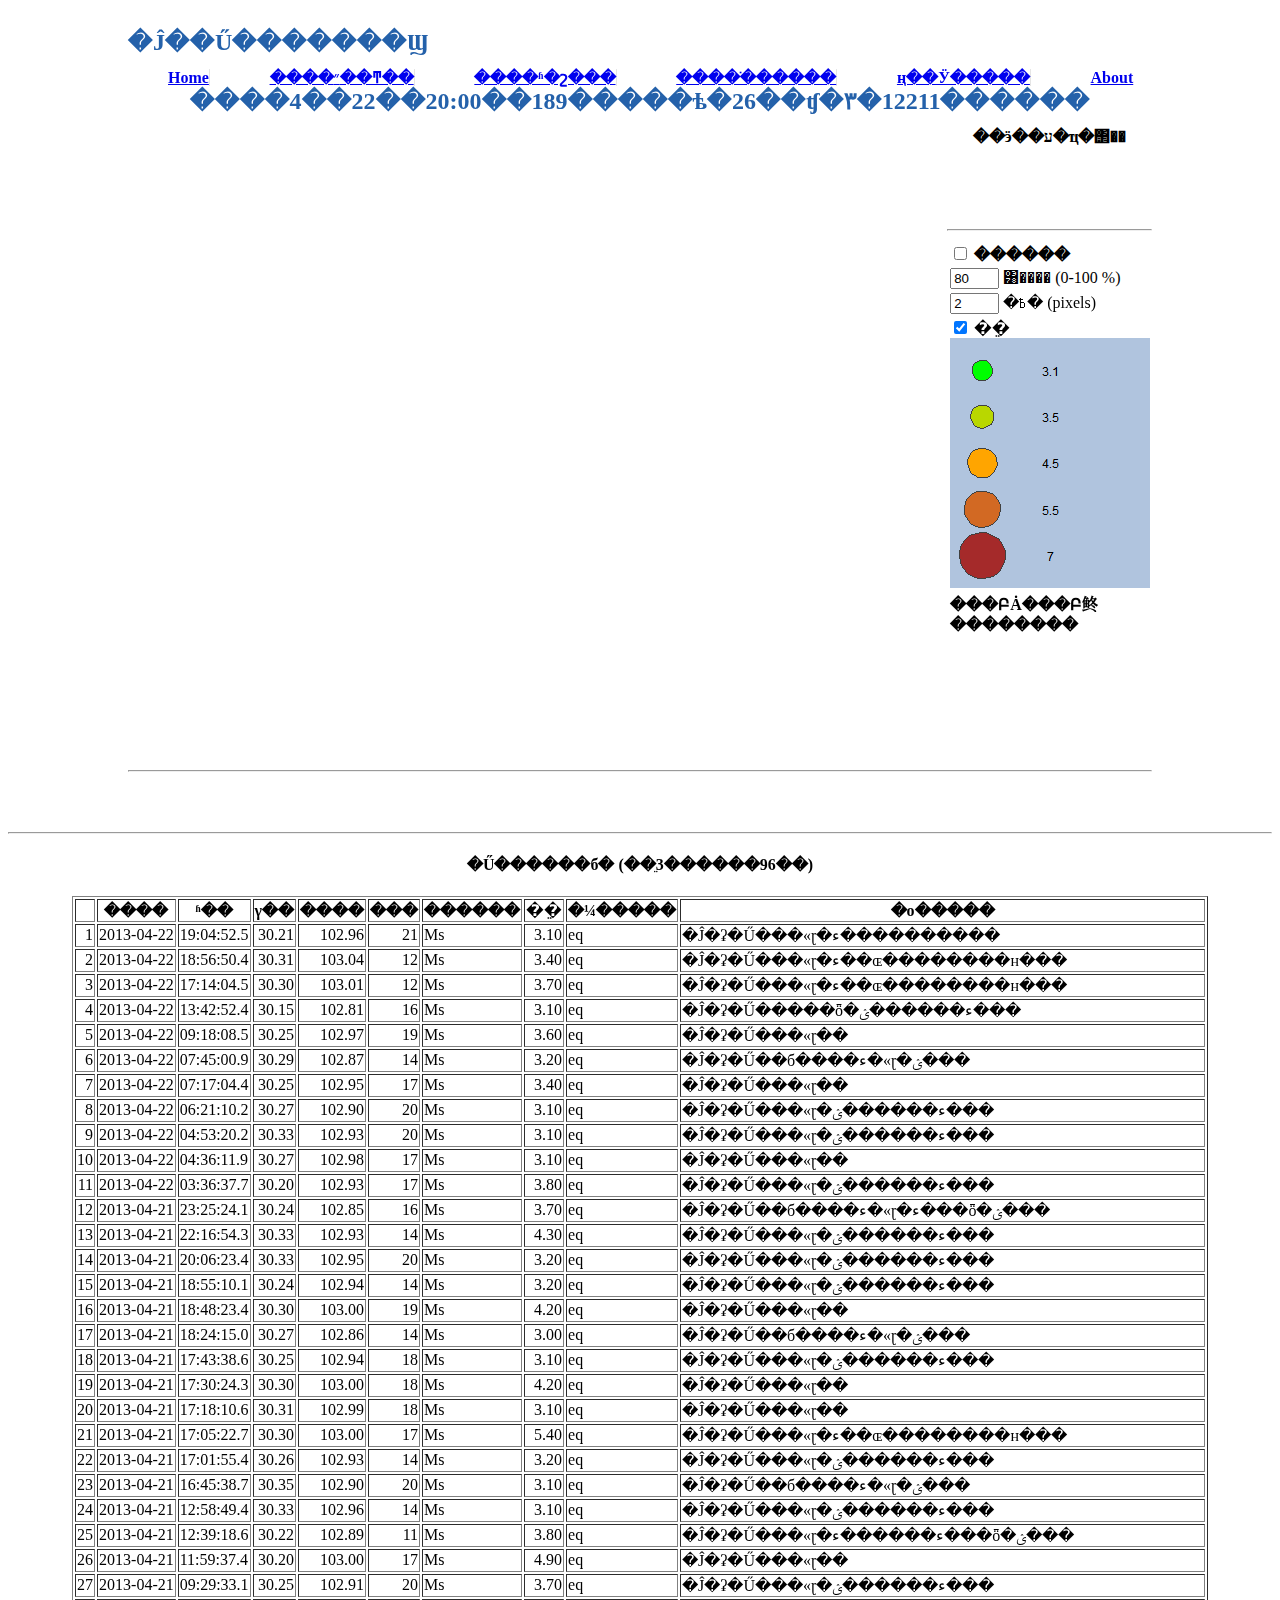
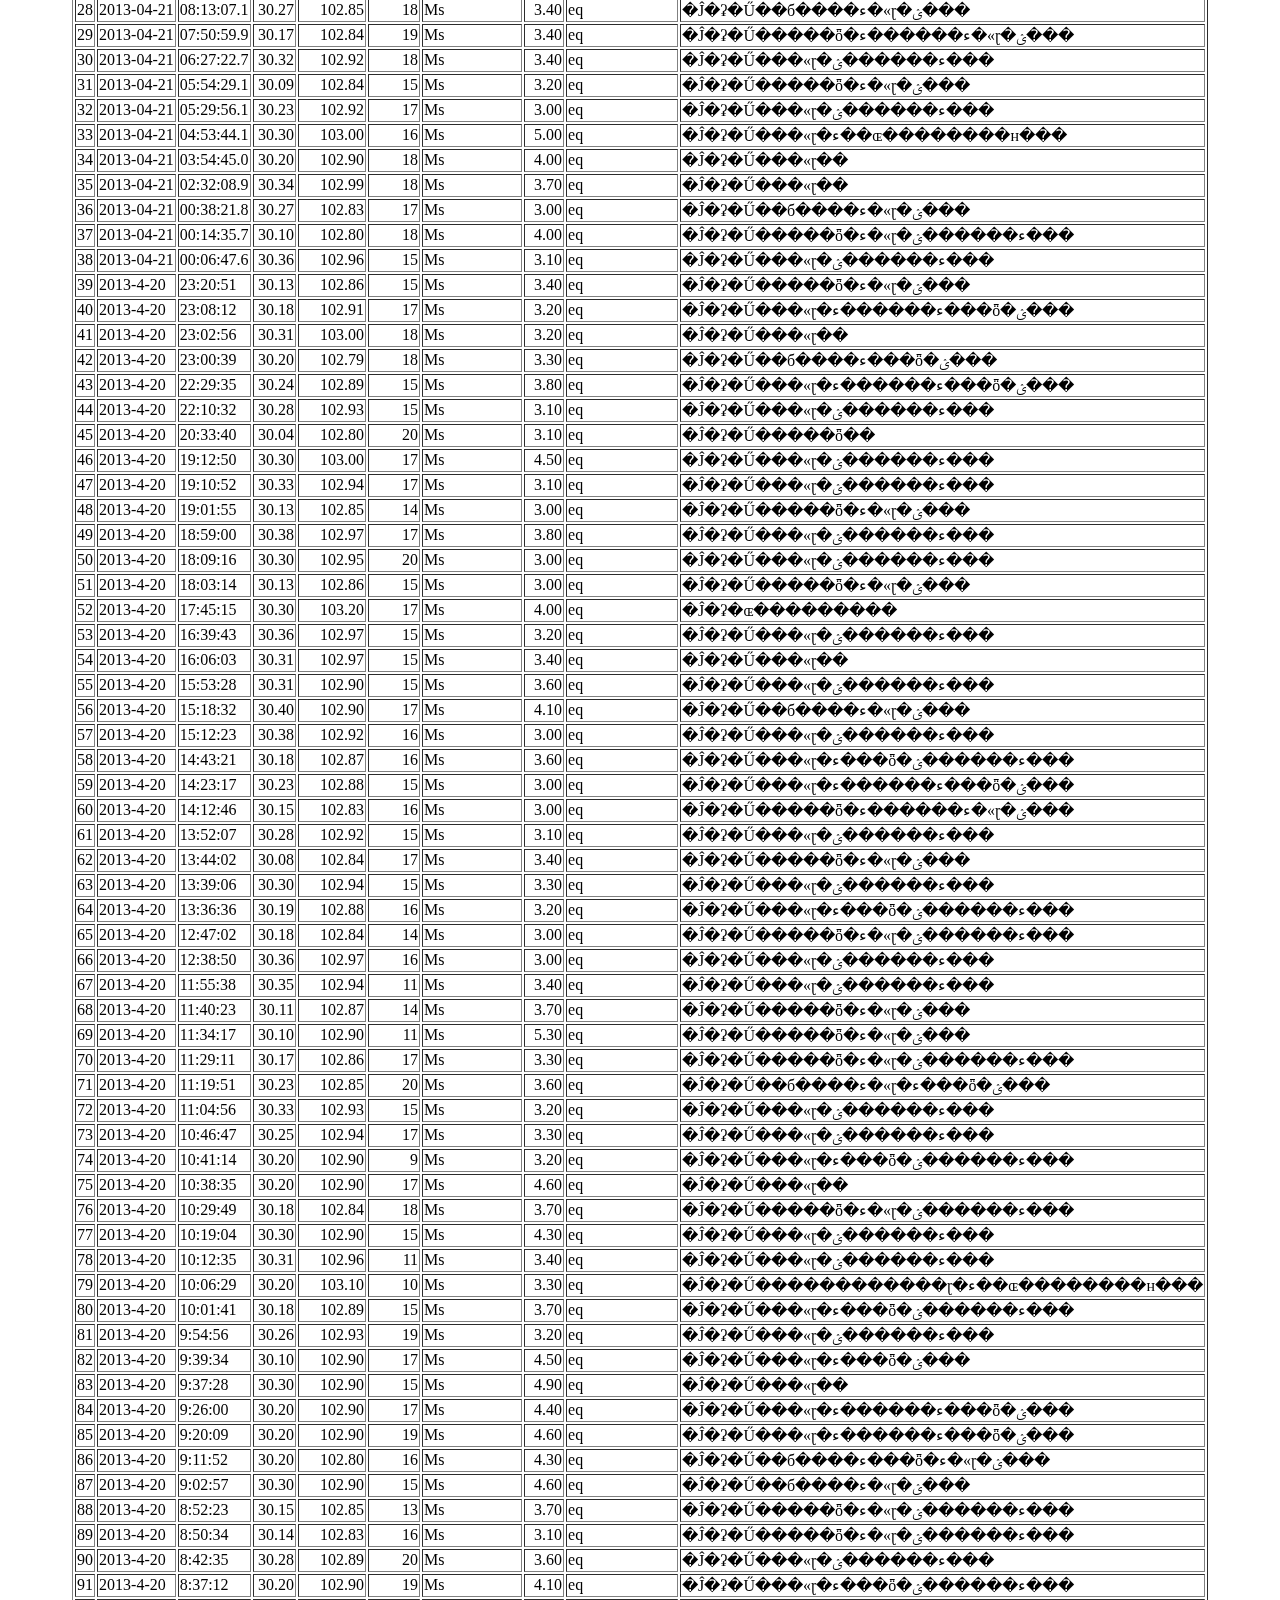
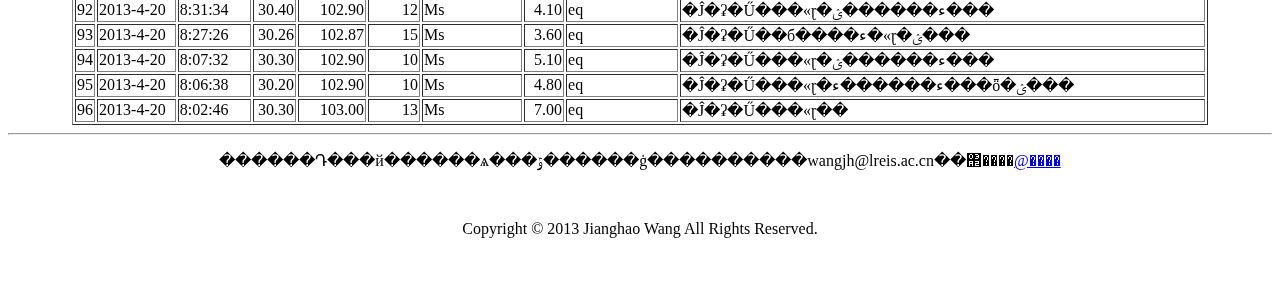
==== index.htm @ d95a4f3f "branch gh-pages init." ====
<html> 
 <head> 
 <meta name="viewport" content="initial-scale=1.0, user-scalable=no" />
 <title>�Ű�������Ϣ����ƽ̨</title>

    <link href="http://twitter.github.io/bootstrap/assets/css/bootstrap.css" rel="stylesheet">
    <link href="css/style.css" rel="stylesheet">
    <link href="http://twitter.github.io/bootstrap/assets/css/bootstrap-responsive.css" rel="stylesheet">
	
 <script type="text/javascript" src="http://maps.google.com/maps/api/js?sensor=false"> </script>  
 <script type="text/javascript" src="js/location.js"> </script> 

 

 </head> 
 <body onload="initialize()">
     <div class="container">

      <div class="masthead">
        <h3 class="muted">�Ĵ��Ű�������Ϣ</h3>
        <div class="navbar">
          <div class="navbar-inner">
            <div class="container">
              <ul class="nav">
                <li class="active"><a href="index.htm">Home</a></li>
                <li><a href="death.htm">����״��ͳ��</a></li>
                <li><a href="spacetime/index.htm">����ʱ�շ���</a></li>
                <li><a href="damage.htm">�����ֺ�����</a></li>
                <li><a href="rs.htm">ң��Ӱ�����</a></li>
                <li><a href="about.htm">About</a></li>
              </ul>
            </div>
          </div>
        </div><!-- /.navbar -->
      </div>
	 
	 
	  
    <center>
		<h3>����4��22��20:00��189�����ѣ�26��ʧ�٣�12211������ </h3>
	</center>
  

 <div id="map_canvas"></div>  
 <div id="cBoxes"> 
<table > 
<tr>
	<center>
    <b> ��ӭ��ע�ҵ�΢��</b> 
         <iframe width="100%" height="75" class="share_self"  frameborder="0" scrolling="no" src="http://widget.weibo.com/weiboshow/index.php?language=&width=0&height=75&fansRow=2&ptype=1&speed=0&skin=6&isTitle=0&noborder=0&isWeibo=0&isFans=0&uid=2283242060&verifier=8a8120bb&dpc=1"></iframe>
    </div> 
	</center>
</tr>

 <hr /> 

<tr> 
  <td> <input type="checkbox" id="spbox" onClick='boxclick(this,polysp,"spbox");' /> <b> ������<b> </td> </tr> 
<tr> 
  <td> 
 <input type="text" id="sptext" value="80" onChange='setOpac(polysp,"sptext")' size=3 /> ͸���� (0-100 %) </td> </tr> 
<tr> 
  <td> 
 <input type="text" id="sptextW" value="2" onChange='setLineWeight(polysp,"sptextW")' size=3 /> �߿� (pixels) </td> </tr> 
  
 <tr> 
  <td> <input type="checkbox"  checked="checked"  id="boxLegend3c78764b3b81" onClick='legendDisplay(this,"Legend3c78764b3b81");' /> <b> ��ֵ<b> <div style="display:block;" id="Legend3c78764b3b81"> <img src="pic/Legend3c78764b3b81.png" alt="Legend"></div> </td> </tr>

<tr> 
  <td> <b>���ԲȦ���Բ鿴��������<b> </td> </tr> 
<tr> 
 
 </table> 
 
</div> 
   
   <hr /> 
   
</div>

   <hr /> 
<center><h4>�Ű������б� (��ֵ3������96��)</h4>
<TABLE border=1>
<TR> <TH>  </TH> <TH> ���� </TH> <TH> ʱ�� </TH> <TH> γ�� </TH> <TH> ���� </TH> <TH> ��� </TH> <TH> ������ </TH> <TH> ��ֵ </TH> <TH> �¼����� </TH> <TH> �ο����� </TH>  </TR>
  <TR> <TD align="right"> 1 </TD> <TD> 2013-04-22 </TD> <TD> 19:04:52.5 </TD> <TD align="right"> 30.21 </TD> <TD align="right"> 102.96 </TD> <TD align="right">  21 </TD> <TD> Ms </TD> <TD align="right"> 3.10 </TD> <TD> eq </TD> <TD> �Ĵ�ʡ�Ű���«ɽ�ء���������� </TD> </TR>
  <TR> <TD align="right"> 2 </TD> <TD> 2013-04-22 </TD> <TD> 18:56:50.4 </TD> <TD align="right"> 30.31 </TD> <TD align="right"> 103.04 </TD> <TD align="right">  12 </TD> <TD> Ms </TD> <TD align="right"> 3.40 </TD> <TD> eq </TD> <TD> �Ĵ�ʡ�Ű���«ɽ�ء��ɶ��������н��� </TD> </TR>
  <TR> <TD align="right"> 3 </TD> <TD> 2013-04-22 </TD> <TD> 17:14:04.5 </TD> <TD align="right"> 30.30 </TD> <TD align="right"> 103.01 </TD> <TD align="right">  12 </TD> <TD> Ms </TD> <TD align="right"> 3.70 </TD> <TD> eq </TD> <TD> �Ĵ�ʡ�Ű���«ɽ�ء��ɶ��������н��� </TD> </TR>
  <TR> <TD align="right"> 4 </TD> <TD> 2013-04-22 </TD> <TD> 13:42:52.4 </TD> <TD align="right"> 30.15 </TD> <TD align="right"> 102.81 </TD> <TD align="right">  16 </TD> <TD> Ms </TD> <TD align="right"> 3.10 </TD> <TD> eq </TD> <TD> �Ĵ�ʡ�Ű�����ȫ�ء������ؽ��� </TD> </TR>
  <TR> <TD align="right"> 5 </TD> <TD> 2013-04-22 </TD> <TD> 09:18:08.5 </TD> <TD align="right"> 30.25 </TD> <TD align="right"> 102.97 </TD> <TD align="right">  19 </TD> <TD> Ms </TD> <TD align="right"> 3.60 </TD> <TD> eq </TD> <TD> �Ĵ�ʡ�Ű���«ɽ�� </TD> </TR>
  <TR> <TD align="right"> 6 </TD> <TD> 2013-04-22 </TD> <TD> 07:45:00.9 </TD> <TD align="right"> 30.29 </TD> <TD align="right"> 102.87 </TD> <TD align="right">  14 </TD> <TD> Ms </TD> <TD align="right"> 3.20 </TD> <TD> eq </TD> <TD> �Ĵ�ʡ�Ű��б����ء�«ɽ�ؽ��� </TD> </TR>
  <TR> <TD align="right"> 7 </TD> <TD> 2013-04-22 </TD> <TD> 07:17:04.4 </TD> <TD align="right"> 30.25 </TD> <TD align="right"> 102.95 </TD> <TD align="right">  17 </TD> <TD> Ms </TD> <TD align="right"> 3.40 </TD> <TD> eq </TD> <TD> �Ĵ�ʡ�Ű���«ɽ�� </TD> </TR>
  <TR> <TD align="right"> 8 </TD> <TD> 2013-04-22 </TD> <TD> 06:21:10.2 </TD> <TD align="right"> 30.27 </TD> <TD align="right"> 102.90 </TD> <TD align="right">  20 </TD> <TD> Ms </TD> <TD align="right"> 3.10 </TD> <TD> eq </TD> <TD> �Ĵ�ʡ�Ű���«ɽ�ء������ؽ��� </TD> </TR>
  <TR> <TD align="right"> 9 </TD> <TD> 2013-04-22 </TD> <TD> 04:53:20.2 </TD> <TD align="right"> 30.33 </TD> <TD align="right"> 102.93 </TD> <TD align="right">  20 </TD> <TD> Ms </TD> <TD align="right"> 3.10 </TD> <TD> eq </TD> <TD> �Ĵ�ʡ�Ű���«ɽ�ء������ؽ��� </TD> </TR>
  <TR> <TD align="right"> 10 </TD> <TD> 2013-04-22 </TD> <TD> 04:36:11.9 </TD> <TD align="right"> 30.27 </TD> <TD align="right"> 102.98 </TD> <TD align="right">  17 </TD> <TD> Ms </TD> <TD align="right"> 3.10 </TD> <TD> eq </TD> <TD> �Ĵ�ʡ�Ű���«ɽ�� </TD> </TR>
  <TR> <TD align="right"> 11 </TD> <TD> 2013-04-22 </TD> <TD> 03:36:37.7 </TD> <TD align="right"> 30.20 </TD> <TD align="right"> 102.93 </TD> <TD align="right">  17 </TD> <TD> Ms </TD> <TD align="right"> 3.80 </TD> <TD> eq </TD> <TD> �Ĵ�ʡ�Ű���«ɽ�ء������ؽ��� </TD> </TR>
  <TR> <TD align="right"> 12 </TD> <TD> 2013-04-21 </TD> <TD> 23:25:24.1 </TD> <TD align="right"> 30.24 </TD> <TD align="right"> 102.85 </TD> <TD align="right">  16 </TD> <TD> Ms </TD> <TD align="right"> 3.70 </TD> <TD> eq </TD> <TD> �Ĵ�ʡ�Ű��б����ء�«ɽ�ء���ȫ�ؽ��� </TD> </TR>
  <TR> <TD align="right"> 13 </TD> <TD> 2013-04-21 </TD> <TD> 22:16:54.3 </TD> <TD align="right"> 30.33 </TD> <TD align="right"> 102.93 </TD> <TD align="right">  14 </TD> <TD> Ms </TD> <TD align="right"> 4.30 </TD> <TD> eq </TD> <TD> �Ĵ�ʡ�Ű���«ɽ�ء������ؽ��� </TD> </TR>
  <TR> <TD align="right"> 14 </TD> <TD> 2013-04-21 </TD> <TD> 20:06:23.4 </TD> <TD align="right"> 30.33 </TD> <TD align="right"> 102.95 </TD> <TD align="right">  20 </TD> <TD> Ms </TD> <TD align="right"> 3.20 </TD> <TD> eq </TD> <TD> �Ĵ�ʡ�Ű���«ɽ�ء������ؽ��� </TD> </TR>
  <TR> <TD align="right"> 15 </TD> <TD> 2013-04-21 </TD> <TD> 18:55:10.1 </TD> <TD align="right"> 30.24 </TD> <TD align="right"> 102.94 </TD> <TD align="right">  14 </TD> <TD> Ms </TD> <TD align="right"> 3.20 </TD> <TD> eq </TD> <TD> �Ĵ�ʡ�Ű���«ɽ�ء������ؽ��� </TD> </TR>
  <TR> <TD align="right"> 16 </TD> <TD> 2013-04-21 </TD> <TD> 18:48:23.4 </TD> <TD align="right"> 30.30 </TD> <TD align="right"> 103.00 </TD> <TD align="right">  19 </TD> <TD> Ms </TD> <TD align="right"> 4.20 </TD> <TD> eq </TD> <TD> �Ĵ�ʡ�Ű���«ɽ�� </TD> </TR>
  <TR> <TD align="right"> 17 </TD> <TD> 2013-04-21 </TD> <TD> 18:24:15.0 </TD> <TD align="right"> 30.27 </TD> <TD align="right"> 102.86 </TD> <TD align="right">  14 </TD> <TD> Ms </TD> <TD align="right"> 3.00 </TD> <TD> eq </TD> <TD> �Ĵ�ʡ�Ű��б����ء�«ɽ�ؽ��� </TD> </TR>
  <TR> <TD align="right"> 18 </TD> <TD> 2013-04-21 </TD> <TD> 17:43:38.6 </TD> <TD align="right"> 30.25 </TD> <TD align="right"> 102.94 </TD> <TD align="right">  18 </TD> <TD> Ms </TD> <TD align="right"> 3.10 </TD> <TD> eq </TD> <TD> �Ĵ�ʡ�Ű���«ɽ�ء������ؽ��� </TD> </TR>
  <TR> <TD align="right"> 19 </TD> <TD> 2013-04-21 </TD> <TD> 17:30:24.3 </TD> <TD align="right"> 30.30 </TD> <TD align="right"> 103.00 </TD> <TD align="right">  18 </TD> <TD> Ms </TD> <TD align="right"> 4.20 </TD> <TD> eq </TD> <TD> �Ĵ�ʡ�Ű���«ɽ�� </TD> </TR>
  <TR> <TD align="right"> 20 </TD> <TD> 2013-04-21 </TD> <TD> 17:18:10.6 </TD> <TD align="right"> 30.31 </TD> <TD align="right"> 102.99 </TD> <TD align="right">  18 </TD> <TD> Ms </TD> <TD align="right"> 3.10 </TD> <TD> eq </TD> <TD> �Ĵ�ʡ�Ű���«ɽ�� </TD> </TR>
  <TR> <TD align="right"> 21 </TD> <TD> 2013-04-21 </TD> <TD> 17:05:22.7 </TD> <TD align="right"> 30.30 </TD> <TD align="right"> 103.00 </TD> <TD align="right">  17 </TD> <TD> Ms </TD> <TD align="right"> 5.40 </TD> <TD> eq </TD> <TD> �Ĵ�ʡ�Ű���«ɽ�ء��ɶ��������н��� </TD> </TR>
  <TR> <TD align="right"> 22 </TD> <TD> 2013-04-21 </TD> <TD> 17:01:55.4 </TD> <TD align="right"> 30.26 </TD> <TD align="right"> 102.93 </TD> <TD align="right">  14 </TD> <TD> Ms </TD> <TD align="right"> 3.20 </TD> <TD> eq </TD> <TD> �Ĵ�ʡ�Ű���«ɽ�ء������ؽ��� </TD> </TR>
  <TR> <TD align="right"> 23 </TD> <TD> 2013-04-21 </TD> <TD> 16:45:38.7 </TD> <TD align="right"> 30.35 </TD> <TD align="right"> 102.90 </TD> <TD align="right">  20 </TD> <TD> Ms </TD> <TD align="right"> 3.10 </TD> <TD> eq </TD> <TD> �Ĵ�ʡ�Ű��б����ء�«ɽ�ؽ��� </TD> </TR>
  <TR> <TD align="right"> 24 </TD> <TD> 2013-04-21 </TD> <TD> 12:58:49.4 </TD> <TD align="right"> 30.33 </TD> <TD align="right"> 102.96 </TD> <TD align="right">  14 </TD> <TD> Ms </TD> <TD align="right"> 3.10 </TD> <TD> eq </TD> <TD> �Ĵ�ʡ�Ű���«ɽ�ء������ؽ��� </TD> </TR>
  <TR> <TD align="right"> 25 </TD> <TD> 2013-04-21 </TD> <TD> 12:39:18.6 </TD> <TD align="right"> 30.22 </TD> <TD align="right"> 102.89 </TD> <TD align="right">  11 </TD> <TD> Ms </TD> <TD align="right"> 3.80 </TD> <TD> eq </TD> <TD> �Ĵ�ʡ�Ű���«ɽ�ء������ء���ȫ�ؽ��� </TD> </TR>
  <TR> <TD align="right"> 26 </TD> <TD> 2013-04-21 </TD> <TD> 11:59:37.4 </TD> <TD align="right"> 30.20 </TD> <TD align="right"> 103.00 </TD> <TD align="right">  17 </TD> <TD> Ms </TD> <TD align="right"> 4.90 </TD> <TD> eq </TD> <TD> �Ĵ�ʡ�Ű���«ɽ�� </TD> </TR>
  <TR> <TD align="right"> 27 </TD> <TD> 2013-04-21 </TD> <TD> 09:29:33.1 </TD> <TD align="right"> 30.25 </TD> <TD align="right"> 102.91 </TD> <TD align="right">  20 </TD> <TD> Ms </TD> <TD align="right"> 3.70 </TD> <TD> eq </TD> <TD> �Ĵ�ʡ�Ű���«ɽ�ء������ؽ��� </TD> </TR>
  <TR> <TD align="right"> 28 </TD> <TD> 2013-04-21 </TD> <TD> 08:13:07.1 </TD> <TD align="right"> 30.27 </TD> <TD align="right"> 102.85 </TD> <TD align="right">  18 </TD> <TD> Ms </TD> <TD align="right"> 3.40 </TD> <TD> eq </TD> <TD> �Ĵ�ʡ�Ű��б����ء�«ɽ�ؽ��� </TD> </TR>
  <TR> <TD align="right"> 29 </TD> <TD> 2013-04-21 </TD> <TD> 07:50:59.9 </TD> <TD align="right"> 30.17 </TD> <TD align="right"> 102.84 </TD> <TD align="right">  19 </TD> <TD> Ms </TD> <TD align="right"> 3.40 </TD> <TD> eq </TD> <TD> �Ĵ�ʡ�Ű�����ȫ�ء������ء�«ɽ�ؽ��� </TD> </TR>
  <TR> <TD align="right"> 30 </TD> <TD> 2013-04-21 </TD> <TD> 06:27:22.7 </TD> <TD align="right"> 30.32 </TD> <TD align="right"> 102.92 </TD> <TD align="right">  18 </TD> <TD> Ms </TD> <TD align="right"> 3.40 </TD> <TD> eq </TD> <TD> �Ĵ�ʡ�Ű���«ɽ�ء������ؽ��� </TD> </TR>
  <TR> <TD align="right"> 31 </TD> <TD> 2013-04-21 </TD> <TD> 05:54:29.1 </TD> <TD align="right"> 30.09 </TD> <TD align="right"> 102.84 </TD> <TD align="right">  15 </TD> <TD> Ms </TD> <TD align="right"> 3.20 </TD> <TD> eq </TD> <TD> �Ĵ�ʡ�Ű�����ȫ�ء�«ɽ�ؽ��� </TD> </TR>
  <TR> <TD align="right"> 32 </TD> <TD> 2013-04-21 </TD> <TD> 05:29:56.1 </TD> <TD align="right"> 30.23 </TD> <TD align="right"> 102.92 </TD> <TD align="right">  17 </TD> <TD> Ms </TD> <TD align="right"> 3.00 </TD> <TD> eq </TD> <TD> �Ĵ�ʡ�Ű���«ɽ�ء������ؽ��� </TD> </TR>
  <TR> <TD align="right"> 33 </TD> <TD> 2013-04-21 </TD> <TD> 04:53:44.1 </TD> <TD align="right"> 30.30 </TD> <TD align="right"> 103.00 </TD> <TD align="right">  16 </TD> <TD> Ms </TD> <TD align="right"> 5.00 </TD> <TD> eq </TD> <TD> �Ĵ�ʡ�Ű���«ɽ�ء��ɶ��������н��� </TD> </TR>
  <TR> <TD align="right"> 34 </TD> <TD> 2013-04-21 </TD> <TD> 03:54:45.0 </TD> <TD align="right"> 30.20 </TD> <TD align="right"> 102.90 </TD> <TD align="right">  18 </TD> <TD> Ms </TD> <TD align="right"> 4.00 </TD> <TD> eq </TD> <TD> �Ĵ�ʡ�Ű���«ɽ�� </TD> </TR>
  <TR> <TD align="right"> 35 </TD> <TD> 2013-04-21 </TD> <TD> 02:32:08.9 </TD> <TD align="right"> 30.34 </TD> <TD align="right"> 102.99 </TD> <TD align="right">  18 </TD> <TD> Ms </TD> <TD align="right"> 3.70 </TD> <TD> eq </TD> <TD> �Ĵ�ʡ�Ű���«ɽ�� </TD> </TR>
  <TR> <TD align="right"> 36 </TD> <TD> 2013-04-21 </TD> <TD> 00:38:21.8 </TD> <TD align="right"> 30.27 </TD> <TD align="right"> 102.83 </TD> <TD align="right">  17 </TD> <TD> Ms </TD> <TD align="right"> 3.00 </TD> <TD> eq </TD> <TD> �Ĵ�ʡ�Ű��б����ء�«ɽ�ؽ��� </TD> </TR>
  <TR> <TD align="right"> 37 </TD> <TD> 2013-04-21 </TD> <TD> 00:14:35.7 </TD> <TD align="right"> 30.10 </TD> <TD align="right"> 102.80 </TD> <TD align="right">  18 </TD> <TD> Ms </TD> <TD align="right"> 4.00 </TD> <TD> eq </TD> <TD> �Ĵ�ʡ�Ű�����ȫ�ء�«ɽ�ء������ؽ��� </TD> </TR>
  <TR> <TD align="right"> 38 </TD> <TD> 2013-04-21 </TD> <TD> 00:06:47.6 </TD> <TD align="right"> 30.36 </TD> <TD align="right"> 102.96 </TD> <TD align="right">  15 </TD> <TD> Ms </TD> <TD align="right"> 3.10 </TD> <TD> eq </TD> <TD> �Ĵ�ʡ�Ű���«ɽ�ء������ؽ��� </TD> </TR>
  <TR> <TD align="right"> 39 </TD> <TD> 2013-4-20 </TD> <TD> 23:20:51 </TD> <TD align="right"> 30.13 </TD> <TD align="right"> 102.86 </TD> <TD align="right">  15 </TD> <TD> Ms </TD> <TD align="right"> 3.40 </TD> <TD> eq </TD> <TD> �Ĵ�ʡ�Ű�����ȫ�ء�«ɽ�ؽ��� </TD> </TR>
  <TR> <TD align="right"> 40 </TD> <TD> 2013-4-20 </TD> <TD> 23:08:12 </TD> <TD align="right"> 30.18 </TD> <TD align="right"> 102.91 </TD> <TD align="right">  17 </TD> <TD> Ms </TD> <TD align="right"> 3.20 </TD> <TD> eq </TD> <TD> �Ĵ�ʡ�Ű���«ɽ�ء������ء���ȫ�ؽ��� </TD> </TR>
  <TR> <TD align="right"> 41 </TD> <TD> 2013-4-20 </TD> <TD> 23:02:56 </TD> <TD align="right"> 30.31 </TD> <TD align="right"> 103.00 </TD> <TD align="right">  18 </TD> <TD> Ms </TD> <TD align="right"> 3.20 </TD> <TD> eq </TD> <TD> �Ĵ�ʡ�Ű���«ɽ�� </TD> </TR>
  <TR> <TD align="right"> 42 </TD> <TD> 2013-4-20 </TD> <TD> 23:00:39 </TD> <TD align="right"> 30.20 </TD> <TD align="right"> 102.79 </TD> <TD align="right">  18 </TD> <TD> Ms </TD> <TD align="right"> 3.30 </TD> <TD> eq </TD> <TD> �Ĵ�ʡ�Ű��б����ء���ȫ�ؽ��� </TD> </TR>
  <TR> <TD align="right"> 43 </TD> <TD> 2013-4-20 </TD> <TD> 22:29:35 </TD> <TD align="right"> 30.24 </TD> <TD align="right"> 102.89 </TD> <TD align="right">  15 </TD> <TD> Ms </TD> <TD align="right"> 3.80 </TD> <TD> eq </TD> <TD> �Ĵ�ʡ�Ű���«ɽ�ء������ء���ȫ�ؽ��� </TD> </TR>
  <TR> <TD align="right"> 44 </TD> <TD> 2013-4-20 </TD> <TD> 22:10:32 </TD> <TD align="right"> 30.28 </TD> <TD align="right"> 102.93 </TD> <TD align="right">  15 </TD> <TD> Ms </TD> <TD align="right"> 3.10 </TD> <TD> eq </TD> <TD> �Ĵ�ʡ�Ű���«ɽ�ء������ؽ��� </TD> </TR>
  <TR> <TD align="right"> 45 </TD> <TD> 2013-4-20 </TD> <TD> 20:33:40 </TD> <TD align="right"> 30.04 </TD> <TD align="right"> 102.80 </TD> <TD align="right">  20 </TD> <TD> Ms </TD> <TD align="right"> 3.10 </TD> <TD> eq </TD> <TD> �Ĵ�ʡ�Ű�����ȫ�� </TD> </TR>
  <TR> <TD align="right"> 46 </TD> <TD> 2013-4-20 </TD> <TD> 19:12:50 </TD> <TD align="right"> 30.30 </TD> <TD align="right"> 103.00 </TD> <TD align="right">  17 </TD> <TD> Ms </TD> <TD align="right"> 4.50 </TD> <TD> eq </TD> <TD> �Ĵ�ʡ�Ű���«ɽ�ء������ؽ��� </TD> </TR>
  <TR> <TD align="right"> 47 </TD> <TD> 2013-4-20 </TD> <TD> 19:10:52 </TD> <TD align="right"> 30.33 </TD> <TD align="right"> 102.94 </TD> <TD align="right">  17 </TD> <TD> Ms </TD> <TD align="right"> 3.10 </TD> <TD> eq </TD> <TD> �Ĵ�ʡ�Ű���«ɽ�ء������ؽ��� </TD> </TR>
  <TR> <TD align="right"> 48 </TD> <TD> 2013-4-20 </TD> <TD> 19:01:55 </TD> <TD align="right"> 30.13 </TD> <TD align="right"> 102.85 </TD> <TD align="right">  14 </TD> <TD> Ms </TD> <TD align="right"> 3.00 </TD> <TD> eq </TD> <TD> �Ĵ�ʡ�Ű�����ȫ�ء�«ɽ�ؽ��� </TD> </TR>
  <TR> <TD align="right"> 49 </TD> <TD> 2013-4-20 </TD> <TD> 18:59:00 </TD> <TD align="right"> 30.38 </TD> <TD align="right"> 102.97 </TD> <TD align="right">  17 </TD> <TD> Ms </TD> <TD align="right"> 3.80 </TD> <TD> eq </TD> <TD> �Ĵ�ʡ�Ű���«ɽ�ء������ؽ��� </TD> </TR>
  <TR> <TD align="right"> 50 </TD> <TD> 2013-4-20 </TD> <TD> 18:09:16 </TD> <TD align="right"> 30.30 </TD> <TD align="right"> 102.95 </TD> <TD align="right">  20 </TD> <TD> Ms </TD> <TD align="right"> 3.00 </TD> <TD> eq </TD> <TD> �Ĵ�ʡ�Ű���«ɽ�ء������ؽ��� </TD> </TR>
  <TR> <TD align="right"> 51 </TD> <TD> 2013-4-20 </TD> <TD> 18:03:14 </TD> <TD align="right"> 30.13 </TD> <TD align="right"> 102.86 </TD> <TD align="right">  15 </TD> <TD> Ms </TD> <TD align="right"> 3.00 </TD> <TD> eq </TD> <TD> �Ĵ�ʡ�Ű�����ȫ�ء�«ɽ�ؽ��� </TD> </TR>
  <TR> <TD align="right"> 52 </TD> <TD> 2013-4-20 </TD> <TD> 17:45:15 </TD> <TD align="right"> 30.30 </TD> <TD align="right"> 103.20 </TD> <TD align="right">  17 </TD> <TD> Ms </TD> <TD align="right"> 4.00 </TD> <TD> eq </TD> <TD> �Ĵ�ʡ�ɶ��������� </TD> </TR>
  <TR> <TD align="right"> 53 </TD> <TD> 2013-4-20 </TD> <TD> 16:39:43 </TD> <TD align="right"> 30.36 </TD> <TD align="right"> 102.97 </TD> <TD align="right">  15 </TD> <TD> Ms </TD> <TD align="right"> 3.20 </TD> <TD> eq </TD> <TD> �Ĵ�ʡ�Ű���«ɽ�ء������ؽ��� </TD> </TR>
  <TR> <TD align="right"> 54 </TD> <TD> 2013-4-20 </TD> <TD> 16:06:03 </TD> <TD align="right"> 30.31 </TD> <TD align="right"> 102.97 </TD> <TD align="right">  15 </TD> <TD> Ms </TD> <TD align="right"> 3.40 </TD> <TD> eq </TD> <TD> �Ĵ�ʡ�Ű���«ɽ�� </TD> </TR>
  <TR> <TD align="right"> 55 </TD> <TD> 2013-4-20 </TD> <TD> 15:53:28 </TD> <TD align="right"> 30.31 </TD> <TD align="right"> 102.90 </TD> <TD align="right">  15 </TD> <TD> Ms </TD> <TD align="right"> 3.60 </TD> <TD> eq </TD> <TD> �Ĵ�ʡ�Ű���«ɽ�ء������ؽ��� </TD> </TR>
  <TR> <TD align="right"> 56 </TD> <TD> 2013-4-20 </TD> <TD> 15:18:32 </TD> <TD align="right"> 30.40 </TD> <TD align="right"> 102.90 </TD> <TD align="right">  17 </TD> <TD> Ms </TD> <TD align="right"> 4.10 </TD> <TD> eq </TD> <TD> �Ĵ�ʡ�Ű��б����ء�«ɽ�ؽ��� </TD> </TR>
  <TR> <TD align="right"> 57 </TD> <TD> 2013-4-20 </TD> <TD> 15:12:23 </TD> <TD align="right"> 30.38 </TD> <TD align="right"> 102.92 </TD> <TD align="right">  16 </TD> <TD> Ms </TD> <TD align="right"> 3.00 </TD> <TD> eq </TD> <TD> �Ĵ�ʡ�Ű���«ɽ�ء������ؽ��� </TD> </TR>
  <TR> <TD align="right"> 58 </TD> <TD> 2013-4-20 </TD> <TD> 14:43:21 </TD> <TD align="right"> 30.18 </TD> <TD align="right"> 102.87 </TD> <TD align="right">  16 </TD> <TD> Ms </TD> <TD align="right"> 3.60 </TD> <TD> eq </TD> <TD> �Ĵ�ʡ�Ű���«ɽ�ء���ȫ�ء������ؽ��� </TD> </TR>
  <TR> <TD align="right"> 59 </TD> <TD> 2013-4-20 </TD> <TD> 14:23:17 </TD> <TD align="right"> 30.23 </TD> <TD align="right"> 102.88 </TD> <TD align="right">  15 </TD> <TD> Ms </TD> <TD align="right"> 3.00 </TD> <TD> eq </TD> <TD> �Ĵ�ʡ�Ű���«ɽ�ء������ء���ȫ�ؽ��� </TD> </TR>
  <TR> <TD align="right"> 60 </TD> <TD> 2013-4-20 </TD> <TD> 14:12:46 </TD> <TD align="right"> 30.15 </TD> <TD align="right"> 102.83 </TD> <TD align="right">  16 </TD> <TD> Ms </TD> <TD align="right"> 3.00 </TD> <TD> eq </TD> <TD> �Ĵ�ʡ�Ű�����ȫ�ء������ء�«ɽ�ؽ��� </TD> </TR>
  <TR> <TD align="right"> 61 </TD> <TD> 2013-4-20 </TD> <TD> 13:52:07 </TD> <TD align="right"> 30.28 </TD> <TD align="right"> 102.92 </TD> <TD align="right">  15 </TD> <TD> Ms </TD> <TD align="right"> 3.10 </TD> <TD> eq </TD> <TD> �Ĵ�ʡ�Ű���«ɽ�ء������ؽ��� </TD> </TR>
  <TR> <TD align="right"> 62 </TD> <TD> 2013-4-20 </TD> <TD> 13:44:02 </TD> <TD align="right"> 30.08 </TD> <TD align="right"> 102.84 </TD> <TD align="right">  17 </TD> <TD> Ms </TD> <TD align="right"> 3.40 </TD> <TD> eq </TD> <TD> �Ĵ�ʡ�Ű�����ȫ�ء�«ɽ�ؽ��� </TD> </TR>
  <TR> <TD align="right"> 63 </TD> <TD> 2013-4-20 </TD> <TD> 13:39:06 </TD> <TD align="right"> 30.30 </TD> <TD align="right"> 102.94 </TD> <TD align="right">  15 </TD> <TD> Ms </TD> <TD align="right"> 3.30 </TD> <TD> eq </TD> <TD> �Ĵ�ʡ�Ű���«ɽ�ء������ؽ��� </TD> </TR>
  <TR> <TD align="right"> 64 </TD> <TD> 2013-4-20 </TD> <TD> 13:36:36 </TD> <TD align="right"> 30.19 </TD> <TD align="right"> 102.88 </TD> <TD align="right">  16 </TD> <TD> Ms </TD> <TD align="right"> 3.20 </TD> <TD> eq </TD> <TD> �Ĵ�ʡ�Ű���«ɽ�ء���ȫ�ء������ؽ��� </TD> </TR>
  <TR> <TD align="right"> 65 </TD> <TD> 2013-4-20 </TD> <TD> 12:47:02 </TD> <TD align="right"> 30.18 </TD> <TD align="right"> 102.84 </TD> <TD align="right">  14 </TD> <TD> Ms </TD> <TD align="right"> 3.00 </TD> <TD> eq </TD> <TD> �Ĵ�ʡ�Ű�����ȫ�ء�«ɽ�ء������ؽ��� </TD> </TR>
  <TR> <TD align="right"> 66 </TD> <TD> 2013-4-20 </TD> <TD> 12:38:50 </TD> <TD align="right"> 30.36 </TD> <TD align="right"> 102.97 </TD> <TD align="right">  16 </TD> <TD> Ms </TD> <TD align="right"> 3.00 </TD> <TD> eq </TD> <TD> �Ĵ�ʡ�Ű���«ɽ�ء������ؽ��� </TD> </TR>
  <TR> <TD align="right"> 67 </TD> <TD> 2013-4-20 </TD> <TD> 11:55:38 </TD> <TD align="right"> 30.35 </TD> <TD align="right"> 102.94 </TD> <TD align="right">  11 </TD> <TD> Ms </TD> <TD align="right"> 3.40 </TD> <TD> eq </TD> <TD> �Ĵ�ʡ�Ű���«ɽ�ء������ؽ��� </TD> </TR>
  <TR> <TD align="right"> 68 </TD> <TD> 2013-4-20 </TD> <TD> 11:40:23 </TD> <TD align="right"> 30.11 </TD> <TD align="right"> 102.87 </TD> <TD align="right">  14 </TD> <TD> Ms </TD> <TD align="right"> 3.70 </TD> <TD> eq </TD> <TD> �Ĵ�ʡ�Ű�����ȫ�ء�«ɽ�ؽ��� </TD> </TR>
  <TR> <TD align="right"> 69 </TD> <TD> 2013-4-20 </TD> <TD> 11:34:17 </TD> <TD align="right"> 30.10 </TD> <TD align="right"> 102.90 </TD> <TD align="right">  11 </TD> <TD> Ms </TD> <TD align="right"> 5.30 </TD> <TD> eq </TD> <TD> �Ĵ�ʡ�Ű�����ȫ�ء�«ɽ�ؽ��� </TD> </TR>
  <TR> <TD align="right"> 70 </TD> <TD> 2013-4-20 </TD> <TD> 11:29:11 </TD> <TD align="right"> 30.17 </TD> <TD align="right"> 102.86 </TD> <TD align="right">  17 </TD> <TD> Ms </TD> <TD align="right"> 3.30 </TD> <TD> eq </TD> <TD> �Ĵ�ʡ�Ű�����ȫ�ء�«ɽ�ء������ؽ��� </TD> </TR>
  <TR> <TD align="right"> 71 </TD> <TD> 2013-4-20 </TD> <TD> 11:19:51 </TD> <TD align="right"> 30.23 </TD> <TD align="right"> 102.85 </TD> <TD align="right">  20 </TD> <TD> Ms </TD> <TD align="right"> 3.60 </TD> <TD> eq </TD> <TD> �Ĵ�ʡ�Ű��б����ء�«ɽ�ء���ȫ�ؽ��� </TD> </TR>
  <TR> <TD align="right"> 72 </TD> <TD> 2013-4-20 </TD> <TD> 11:04:56 </TD> <TD align="right"> 30.33 </TD> <TD align="right"> 102.93 </TD> <TD align="right">  15 </TD> <TD> Ms </TD> <TD align="right"> 3.20 </TD> <TD> eq </TD> <TD> �Ĵ�ʡ�Ű���«ɽ�ء������ؽ��� </TD> </TR>
  <TR> <TD align="right"> 73 </TD> <TD> 2013-4-20 </TD> <TD> 10:46:47 </TD> <TD align="right"> 30.25 </TD> <TD align="right"> 102.94 </TD> <TD align="right">  17 </TD> <TD> Ms </TD> <TD align="right"> 3.30 </TD> <TD> eq </TD> <TD> �Ĵ�ʡ�Ű���«ɽ�ء������ؽ��� </TD> </TR>
  <TR> <TD align="right"> 74 </TD> <TD> 2013-4-20 </TD> <TD> 10:41:14 </TD> <TD align="right"> 30.20 </TD> <TD align="right"> 102.90 </TD> <TD align="right">   9 </TD> <TD> Ms </TD> <TD align="right"> 3.20 </TD> <TD> eq </TD> <TD> �Ĵ�ʡ�Ű���«ɽ�ء���ȫ�ء������ؽ��� </TD> </TR>
  <TR> <TD align="right"> 75 </TD> <TD> 2013-4-20 </TD> <TD> 10:38:35 </TD> <TD align="right"> 30.20 </TD> <TD align="right"> 102.90 </TD> <TD align="right">  17 </TD> <TD> Ms </TD> <TD align="right"> 4.60 </TD> <TD> eq </TD> <TD> �Ĵ�ʡ�Ű���«ɽ�� </TD> </TR>
  <TR> <TD align="right"> 76 </TD> <TD> 2013-4-20 </TD> <TD> 10:29:49 </TD> <TD align="right"> 30.18 </TD> <TD align="right"> 102.84 </TD> <TD align="right">  18 </TD> <TD> Ms </TD> <TD align="right"> 3.70 </TD> <TD> eq </TD> <TD> �Ĵ�ʡ�Ű�����ȫ�ء�«ɽ�ء������ؽ��� </TD> </TR>
  <TR> <TD align="right"> 77 </TD> <TD> 2013-4-20 </TD> <TD> 10:19:04 </TD> <TD align="right"> 30.30 </TD> <TD align="right"> 102.90 </TD> <TD align="right">  15 </TD> <TD> Ms </TD> <TD align="right"> 4.30 </TD> <TD> eq </TD> <TD> �Ĵ�ʡ�Ű���«ɽ�ء������ؽ��� </TD> </TR>
  <TR> <TD align="right"> 78 </TD> <TD> 2013-4-20 </TD> <TD> 10:12:35 </TD> <TD align="right"> 30.31 </TD> <TD align="right"> 102.96 </TD> <TD align="right">  11 </TD> <TD> Ms </TD> <TD align="right"> 3.40 </TD> <TD> eq </TD> <TD> �Ĵ�ʡ�Ű���«ɽ�ء������ؽ��� </TD> </TR>
  <TR> <TD align="right"> 79 </TD> <TD> 2013-4-20 </TD> <TD> 10:06:29 </TD> <TD align="right"> 30.20 </TD> <TD align="right"> 103.10 </TD> <TD align="right">  10 </TD> <TD> Ms </TD> <TD align="right"> 3.30 </TD> <TD> eq </TD> <TD> �Ĵ�ʡ�Ű������������ɽ�ء��ɶ��������н��� </TD> </TR>
  <TR> <TD align="right"> 80 </TD> <TD> 2013-4-20 </TD> <TD> 10:01:41 </TD> <TD align="right"> 30.18 </TD> <TD align="right"> 102.89 </TD> <TD align="right">  15 </TD> <TD> Ms </TD> <TD align="right"> 3.70 </TD> <TD> eq </TD> <TD> �Ĵ�ʡ�Ű���«ɽ�ء���ȫ�ء������ؽ��� </TD> </TR>
  <TR> <TD align="right"> 81 </TD> <TD> 2013-4-20 </TD> <TD> 9:54:56 </TD> <TD align="right"> 30.26 </TD> <TD align="right"> 102.93 </TD> <TD align="right">  19 </TD> <TD> Ms </TD> <TD align="right"> 3.20 </TD> <TD> eq </TD> <TD> �Ĵ�ʡ�Ű���«ɽ�ء������ؽ��� </TD> </TR>
  <TR> <TD align="right"> 82 </TD> <TD> 2013-4-20 </TD> <TD> 9:39:34 </TD> <TD align="right"> 30.10 </TD> <TD align="right"> 102.90 </TD> <TD align="right">  17 </TD> <TD> Ms </TD> <TD align="right"> 4.50 </TD> <TD> eq </TD> <TD> �Ĵ�ʡ�Ű���«ɽ�ء���ȫ�ؽ��� </TD> </TR>
  <TR> <TD align="right"> 83 </TD> <TD> 2013-4-20 </TD> <TD> 9:37:28 </TD> <TD align="right"> 30.30 </TD> <TD align="right"> 102.90 </TD> <TD align="right">  15 </TD> <TD> Ms </TD> <TD align="right"> 4.90 </TD> <TD> eq </TD> <TD> �Ĵ�ʡ�Ű���«ɽ�� </TD> </TR>
  <TR> <TD align="right"> 84 </TD> <TD> 2013-4-20 </TD> <TD> 9:26:00 </TD> <TD align="right"> 30.20 </TD> <TD align="right"> 102.90 </TD> <TD align="right">  17 </TD> <TD> Ms </TD> <TD align="right"> 4.40 </TD> <TD> eq </TD> <TD> �Ĵ�ʡ�Ű���«ɽ�ء������ء���ȫ�ؽ��� </TD> </TR>
  <TR> <TD align="right"> 85 </TD> <TD> 2013-4-20 </TD> <TD> 9:20:09 </TD> <TD align="right"> 30.20 </TD> <TD align="right"> 102.90 </TD> <TD align="right">  19 </TD> <TD> Ms </TD> <TD align="right"> 4.60 </TD> <TD> eq </TD> <TD> �Ĵ�ʡ�Ű���«ɽ�ء������ء���ȫ�ؽ��� </TD> </TR>
  <TR> <TD align="right"> 86 </TD> <TD> 2013-4-20 </TD> <TD> 9:11:52 </TD> <TD align="right"> 30.20 </TD> <TD align="right"> 102.80 </TD> <TD align="right">  16 </TD> <TD> Ms </TD> <TD align="right"> 4.30 </TD> <TD> eq </TD> <TD> �Ĵ�ʡ�Ű��б����ء���ȫ�ء�«ɽ�ؽ��� </TD> </TR>
  <TR> <TD align="right"> 87 </TD> <TD> 2013-4-20 </TD> <TD> 9:02:57 </TD> <TD align="right"> 30.30 </TD> <TD align="right"> 102.90 </TD> <TD align="right">  15 </TD> <TD> Ms </TD> <TD align="right"> 4.60 </TD> <TD> eq </TD> <TD> �Ĵ�ʡ�Ű��б����ء�«ɽ�ؽ��� </TD> </TR>
  <TR> <TD align="right"> 88 </TD> <TD> 2013-4-20 </TD> <TD> 8:52:23 </TD> <TD align="right"> 30.15 </TD> <TD align="right"> 102.85 </TD> <TD align="right">  13 </TD> <TD> Ms </TD> <TD align="right"> 3.70 </TD> <TD> eq </TD> <TD> �Ĵ�ʡ�Ű�����ȫ�ء�«ɽ�ء������ؽ��� </TD> </TR>
  <TR> <TD align="right"> 89 </TD> <TD> 2013-4-20 </TD> <TD> 8:50:34 </TD> <TD align="right"> 30.14 </TD> <TD align="right"> 102.83 </TD> <TD align="right">  16 </TD> <TD> Ms </TD> <TD align="right"> 3.10 </TD> <TD> eq </TD> <TD> �Ĵ�ʡ�Ű�����ȫ�ء�«ɽ�ء������ؽ��� </TD> </TR>
  <TR> <TD align="right"> 90 </TD> <TD> 2013-4-20 </TD> <TD> 8:42:35 </TD> <TD align="right"> 30.28 </TD> <TD align="right"> 102.89 </TD> <TD align="right">  20 </TD> <TD> Ms </TD> <TD align="right"> 3.60 </TD> <TD> eq </TD> <TD> �Ĵ�ʡ�Ű���«ɽ�ء������ؽ��� </TD> </TR>
  <TR> <TD align="right"> 91 </TD> <TD> 2013-4-20 </TD> <TD> 8:37:12 </TD> <TD align="right"> 30.20 </TD> <TD align="right"> 102.90 </TD> <TD align="right">  19 </TD> <TD> Ms </TD> <TD align="right"> 4.10 </TD> <TD> eq </TD> <TD> �Ĵ�ʡ�Ű���«ɽ�ء���ȫ�ء������ؽ��� </TD> </TR>
  <TR> <TD align="right"> 92 </TD> <TD> 2013-4-20 </TD> <TD> 8:31:34 </TD> <TD align="right"> 30.40 </TD> <TD align="right"> 102.90 </TD> <TD align="right">  12 </TD> <TD> Ms </TD> <TD align="right"> 4.10 </TD> <TD> eq </TD> <TD> �Ĵ�ʡ�Ű���«ɽ�ء������ؽ��� </TD> </TR>
  <TR> <TD align="right"> 93 </TD> <TD> 2013-4-20 </TD> <TD> 8:27:26 </TD> <TD align="right"> 30.26 </TD> <TD align="right"> 102.87 </TD> <TD align="right">  15 </TD> <TD> Ms </TD> <TD align="right"> 3.60 </TD> <TD> eq </TD> <TD> �Ĵ�ʡ�Ű��б����ء�«ɽ�ؽ��� </TD> </TR>
  <TR> <TD align="right"> 94 </TD> <TD> 2013-4-20 </TD> <TD> 8:07:32 </TD> <TD align="right"> 30.30 </TD> <TD align="right"> 102.90 </TD> <TD align="right">  10 </TD> <TD> Ms </TD> <TD align="right"> 5.10 </TD> <TD> eq </TD> <TD> �Ĵ�ʡ�Ű���«ɽ�ء������ؽ��� </TD> </TR>
  <TR> <TD align="right"> 95 </TD> <TD> 2013-4-20 </TD> <TD> 8:06:38 </TD> <TD align="right"> 30.20 </TD> <TD align="right"> 102.90 </TD> <TD align="right">  10 </TD> <TD> Ms </TD> <TD align="right"> 4.80 </TD> <TD> eq </TD> <TD> �Ĵ�ʡ�Ű���«ɽ�ء������ء���ȫ�ؽ��� </TD> </TR>
  <TR> <TD align="right"> 96 </TD> <TD> 2013-4-20 </TD> <TD> 8:02:46 </TD> <TD align="right"> 30.30 </TD> <TD align="right"> 103.00 </TD> <TD align="right">  13 </TD> <TD> Ms </TD> <TD align="right"> 7.00 </TD> <TD> eq </TD> <TD> �Ĵ�ʡ�Ű���«ɽ�� </TD> </TR>
   </TABLE>
</center>

<hr /> 
    <center>
		<p>������Դ���й������ѧ���ݹ������ġ����������wangjh@lreis.ac.cn��΢����<a href="http://weibo.com/hellowangjh" target="_blank">@����</a><p> <br/>
		<p>Copyright &copy; 2013 Jianghao Wang All Rights Reserved.<p>
	</center> 
	

 </body>  
  </html>
---- css/style.css ----
﻿body {
        padding-top: 20px;
		  padding-bottom: 60px;
      }
	  
		h3{
		  margin-top: 0em;
		  margin-bottom: 0.5em;
		  font-size: 24px;
		  font-family: "Microsoft YaHei";
		  font-weight: bold;
		  color: #2461AA; }
		  
      /* Custom container */
      .container {
        margin: 0 auto;
        max-width: 1024px;
      }
      .container > hr {
        margin: 60px 0;
      }

      /* Main marketing message and sign up button */
      .jumbotron {
        margin: 80px 0;
        text-align: center;
      }
      .jumbotron h1 {
        font-size: 100px;
        line-height: 1;
      }
      .jumbotron .lead {
        font-size: 24px;
        line-height: 1.25;
      }
      .jumbotron .btn {
        font-size: 21px;
        padding: 14px 24px;
      }

      /* Supporting marketing content */
      .marketing {
        margin: 60px 0;
      }
      .marketing p + h4 {
        margin-top: 28px;
      }


      /* Customize the navbar links to be fill the entire space of the .navbar */
      .navbar .navbar-inner {
        padding: 0;
      }
      .navbar .nav {
        margin: 0;
        display: table;
        width: 100%;
      }
      .navbar .nav li {
        display: table-cell;
        width: 1%;
        float: none;
      }
      .navbar .nav li a {
		  font-family: "Microsoft YaHei";
		  font-size: 16px;
        font-weight: bold;
        text-align: center;
        border-left: 1px solid rgba(255,255,255,.75);
        border-right: 1px solid rgba(0,0,0,.1);
      }
      .navbar .nav li:first-child a {
        border-left: 0;
        border-radius: 3px 0 0 3px;
      }
      .navbar .nav li:last-child a {
        border-right: 0;
        border-radius: 0 3px 3px 0;
      }
	  
	  #map_canvas { float: left;
	  width: 80% ;
	  height: 80% ; }
	 
	 #cBoxes {float: left;
	  width: 20% ;
	  height:  80% } 
	  
	  #tables {float: center;
	  width: 100% ;
  }
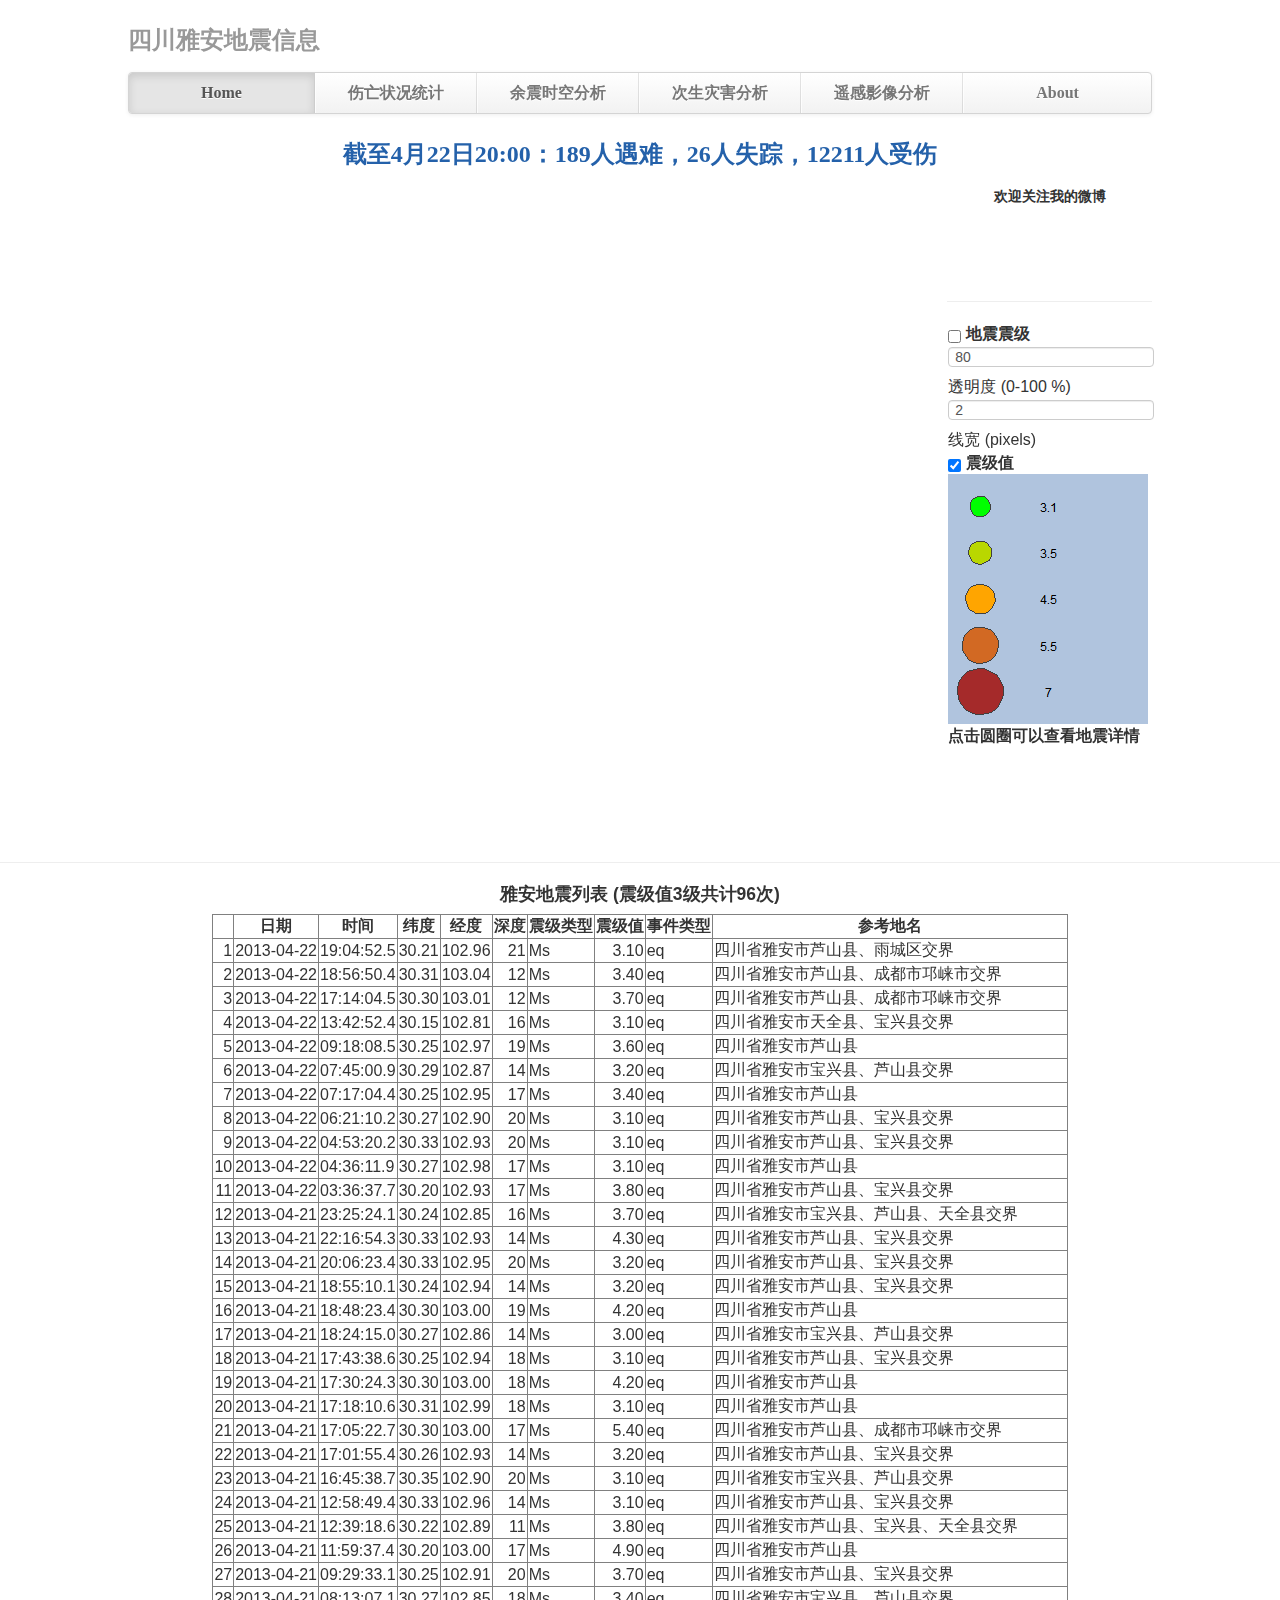
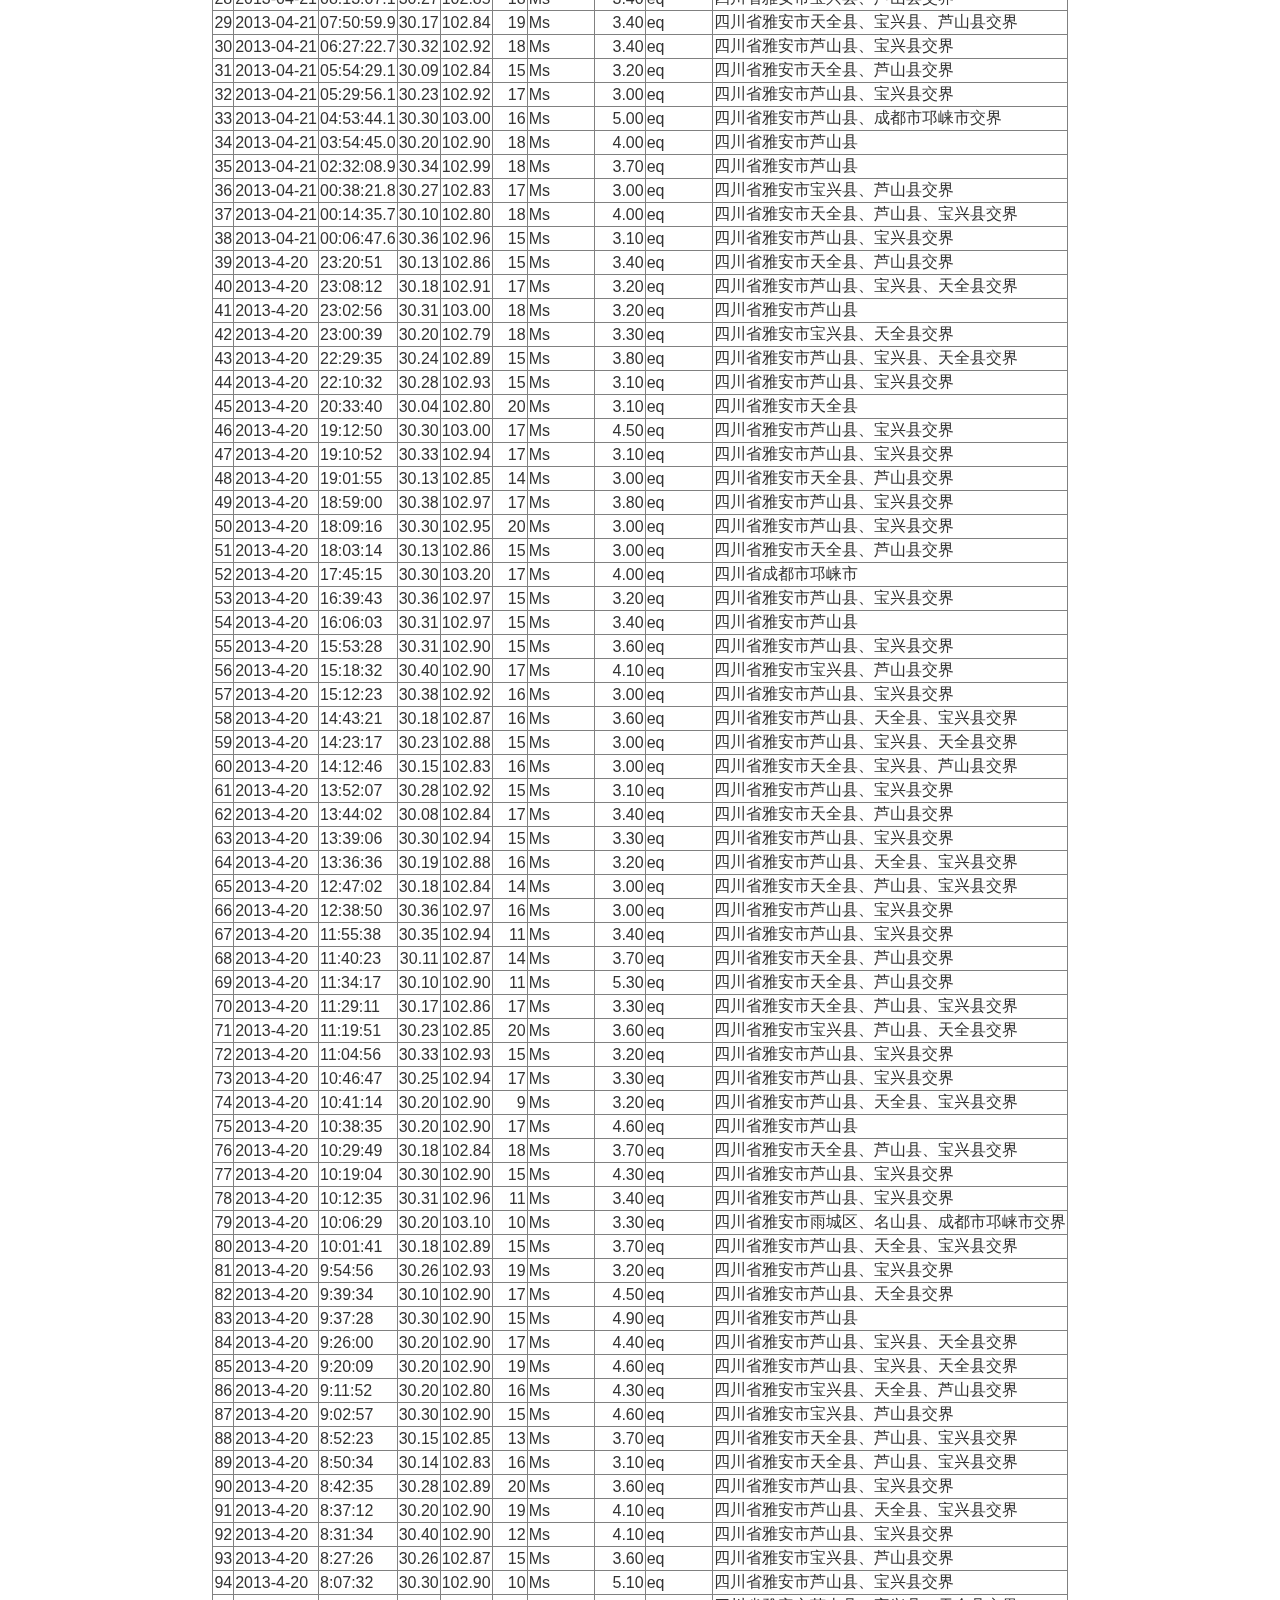
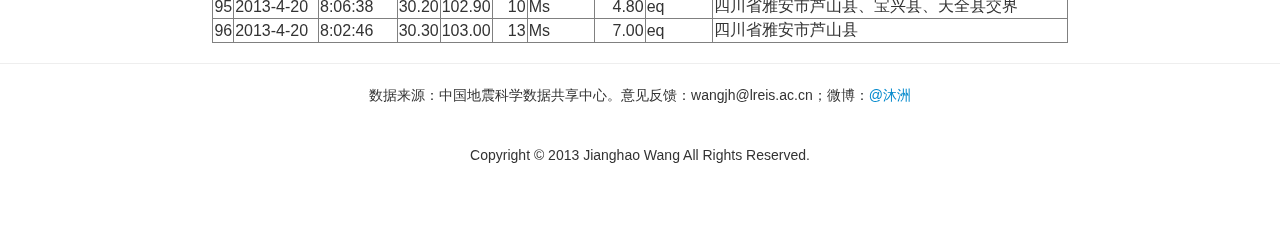
==== commit c937dbed: "change the css sources" ====
--- a/index.htm
+++ b/index.htm
@@ -1,11 +1,12 @@
 <html> 
  <head> 
- <meta name="viewport" content="initial-scale=1.0, user-scalable=no" />
- <title>�Ű�������Ϣ����ƽ̨</title>
+    <meta name="viewport" content="width=device-width, initial-scale=1">
+    <meta content="text/html; charset=UTF-8" http-equiv="Content-Type">
+ <title>雅安地震信息发布平台</title>
 
-    <link href="http://twitter.github.io/bootstrap/assets/css/bootstrap.css" rel="stylesheet">
-    <link href="css/style.css" rel="stylesheet">
-    <link href="http://twitter.github.io/bootstrap/assets/css/bootstrap-responsive.css" rel="stylesheet">
+    <link href="css/bootstrap.css" rel="stylesheet">
+ 	<link href="css/style.css" rel="stylesheet">
+    <link href="css/bootstrap-responsive.css" rel="stylesheet">
 	
  <script type="text/javascript" src="http://maps.google.com/maps/api/js?sensor=false"> </script>  
  <script type="text/javascript" src="js/location.js"> </script> 
@@ -17,16 +18,16 @@
      <div class="container">
 
       <div class="masthead">
-        <h3 class="muted">�Ĵ��Ű�������Ϣ</h3>
+        <h3 class="muted">四川雅安地震信息</h3>
         <div class="navbar">
           <div class="navbar-inner">
             <div class="container">
               <ul class="nav">
                 <li class="active"><a href="index.htm">Home</a></li>
-                <li><a href="death.htm">����״��ͳ��</a></li>
-                <li><a href="spacetime/index.htm">����ʱ�շ���</a></li>
-                <li><a href="damage.htm">�����ֺ�����</a></li>
-                <li><a href="rs.htm">ң��Ӱ�����</a></li>
+                <li><a href="death.htm">伤亡状况统计</a></li>
+                <li><a href="spacetime/index.htm">余震时空分析</a></li>
+                <li><a href="damage.htm">次生灾害分析</a></li>
+                <li><a href="rs.htm">遥感影像分析</a></li>
                 <li><a href="about.htm">About</a></li>
               </ul>
             </div>
@@ -37,7 +38,7 @@
 	 
 	  
     <center>
-		<h3>����4��22��20:00��189�����ѣ�26��ʧ�٣�12211������ </h3>
+		<h3>截至4月22日20:00：189人遇难，26人失踪，12211人受伤 </h3>
 	</center>
   
 
@@ -46,7 +47,7 @@
 <table > 
 <tr>
 	<center>
-    <b> ��ӭ��ע�ҵ�΢��</b> 
+    <b> 欢迎关注我的微博</b> 
          <iframe width="100%" height="75" class="share_self"  frameborder="0" scrolling="no" src="http://widget.weibo.com/weiboshow/index.php?language=&width=0&height=75&fansRow=2&ptype=1&speed=0&skin=6&isTitle=0&noborder=0&isWeibo=0&isFans=0&uid=2283242060&verifier=8a8120bb&dpc=1"></iframe>
     </div> 
 	</center>
@@ -55,19 +56,19 @@
  <hr /> 
 
 <tr> 
-  <td> <input type="checkbox" id="spbox" onClick='boxclick(this,polysp,"spbox");' /> <b> ������<b> </td> </tr> 
+  <td> <input type="checkbox" id="spbox" onClick='boxclick(this,polysp,"spbox");' /> <b> 地震震级<b> </td> </tr> 
 <tr> 
   <td> 
- <input type="text" id="sptext" value="80" onChange='setOpac(polysp,"sptext")' size=3 /> ͸���� (0-100 %) </td> </tr> 
+ <input type="text" id="sptext" value="80" onChange='setOpac(polysp,"sptext")' size=3 /> 透明度 (0-100 %) </td> </tr> 
 <tr> 
   <td> 
- <input type="text" id="sptextW" value="2" onChange='setLineWeight(polysp,"sptextW")' size=3 /> �߿� (pixels) </td> </tr> 
+ <input type="text" id="sptextW" value="2" onChange='setLineWeight(polysp,"sptextW")' size=3 /> 线宽 (pixels) </td> </tr> 
   
  <tr> 
-  <td> <input type="checkbox"  checked="checked"  id="boxLegend3c78764b3b81" onClick='legendDisplay(this,"Legend3c78764b3b81");' /> <b> ��ֵ<b> <div style="display:block;" id="Legend3c78764b3b81"> <img src="pic/Legend3c78764b3b81.png" alt="Legend"></div> </td> </tr>
+  <td> <input type="checkbox"  checked="checked"  id="boxLegend3c78764b3b81" onClick='legendDisplay(this,"Legend3c78764b3b81");' /> <b> 震级值<b> <div style="display:block;" id="Legend3c78764b3b81"> <img src="pic/Legend3c78764b3b81.png" alt="Legend"></div> </td> </tr>
 
 <tr> 
-  <td> <b>���ԲȦ���Բ鿴��������<b> </td> </tr> 
+  <td> <b>点击圆圈可以查看地震详情<b> </td> </tr> 
 <tr> 
  
  </table> 
@@ -79,111 +80,111 @@
 </div>
 
    <hr /> 
-<center><h4>�Ű������б� (��ֵ3������96��)</h4>
+<center><h4>雅安地震列表 (震级值3级共计96次)</h4>
 <TABLE border=1>
-<TR> <TH>  </TH> <TH> ���� </TH> <TH> ʱ�� </TH> <TH> γ�� </TH> <TH> ���� </TH> <TH> ��� </TH> <TH> ������ </TH> <TH> ��ֵ </TH> <TH> �¼����� </TH> <TH> �ο����� </TH>  </TR>
-  <TR> <TD align="right"> 1 </TD> <TD> 2013-04-22 </TD> <TD> 19:04:52.5 </TD> <TD align="right"> 30.21 </TD> <TD align="right"> 102.96 </TD> <TD align="right">  21 </TD> <TD> Ms </TD> <TD align="right"> 3.10 </TD> <TD> eq </TD> <TD> �Ĵ�ʡ�Ű���«ɽ�ء���������� </TD> </TR>
-  <TR> <TD align="right"> 2 </TD> <TD> 2013-04-22 </TD> <TD> 18:56:50.4 </TD> <TD align="right"> 30.31 </TD> <TD align="right"> 103.04 </TD> <TD align="right">  12 </TD> <TD> Ms </TD> <TD align="right"> 3.40 </TD> <TD> eq </TD> <TD> �Ĵ�ʡ�Ű���«ɽ�ء��ɶ��������н��� </TD> </TR>
-  <TR> <TD align="right"> 3 </TD> <TD> 2013-04-22 </TD> <TD> 17:14:04.5 </TD> <TD align="right"> 30.30 </TD> <TD align="right"> 103.01 </TD> <TD align="right">  12 </TD> <TD> Ms </TD> <TD align="right"> 3.70 </TD> <TD> eq </TD> <TD> �Ĵ�ʡ�Ű���«ɽ�ء��ɶ��������н��� </TD> </TR>
-  <TR> <TD align="right"> 4 </TD> <TD> 2013-04-22 </TD> <TD> 13:42:52.4 </TD> <TD align="right"> 30.15 </TD> <TD align="right"> 102.81 </TD> <TD align="right">  16 </TD> <TD> Ms </TD> <TD align="right"> 3.10 </TD> <TD> eq </TD> <TD> �Ĵ�ʡ�Ű�����ȫ�ء������ؽ��� </TD> </TR>
-  <TR> <TD align="right"> 5 </TD> <TD> 2013-04-22 </TD> <TD> 09:18:08.5 </TD> <TD align="right"> 30.25 </TD> <TD align="right"> 102.97 </TD> <TD align="right">  19 </TD> <TD> Ms </TD> <TD align="right"> 3.60 </TD> <TD> eq </TD> <TD> �Ĵ�ʡ�Ű���«ɽ�� </TD> </TR>
-  <TR> <TD align="right"> 6 </TD> <TD> 2013-04-22 </TD> <TD> 07:45:00.9 </TD> <TD align="right"> 30.29 </TD> <TD align="right"> 102.87 </TD> <TD align="right">  14 </TD> <TD> Ms </TD> <TD align="right"> 3.20 </TD> <TD> eq </TD> <TD> �Ĵ�ʡ�Ű��б����ء�«ɽ�ؽ��� </TD> </TR>
-  <TR> <TD align="right"> 7 </TD> <TD> 2013-04-22 </TD> <TD> 07:17:04.4 </TD> <TD align="right"> 30.25 </TD> <TD align="right"> 102.95 </TD> <TD align="right">  17 </TD> <TD> Ms </TD> <TD align="right"> 3.40 </TD> <TD> eq </TD> <TD> �Ĵ�ʡ�Ű���«ɽ�� </TD> </TR>
-  <TR> <TD align="right"> 8 </TD> <TD> 2013-04-22 </TD> <TD> 06:21:10.2 </TD> <TD align="right"> 30.27 </TD> <TD align="right"> 102.90 </TD> <TD align="right">  20 </TD> <TD> Ms </TD> <TD align="right"> 3.10 </TD> <TD> eq </TD> <TD> �Ĵ�ʡ�Ű���«ɽ�ء������ؽ��� </TD> </TR>
-  <TR> <TD align="right"> 9 </TD> <TD> 2013-04-22 </TD> <TD> 04:53:20.2 </TD> <TD align="right"> 30.33 </TD> <TD align="right"> 102.93 </TD> <TD align="right">  20 </TD> <TD> Ms </TD> <TD align="right"> 3.10 </TD> <TD> eq </TD> <TD> �Ĵ�ʡ�Ű���«ɽ�ء������ؽ��� </TD> </TR>
-  <TR> <TD align="right"> 10 </TD> <TD> 2013-04-22 </TD> <TD> 04:36:11.9 </TD> <TD align="right"> 30.27 </TD> <TD align="right"> 102.98 </TD> <TD align="right">  17 </TD> <TD> Ms </TD> <TD align="right"> 3.10 </TD> <TD> eq </TD> <TD> �Ĵ�ʡ�Ű���«ɽ�� </TD> </TR>
-  <TR> <TD align="right"> 11 </TD> <TD> 2013-04-22 </TD> <TD> 03:36:37.7 </TD> <TD align="right"> 30.20 </TD> <TD align="right"> 102.93 </TD> <TD align="right">  17 </TD> <TD> Ms </TD> <TD align="right"> 3.80 </TD> <TD> eq </TD> <TD> �Ĵ�ʡ�Ű���«ɽ�ء������ؽ��� </TD> </TR>
-  <TR> <TD align="right"> 12 </TD> <TD> 2013-04-21 </TD> <TD> 23:25:24.1 </TD> <TD align="right"> 30.24 </TD> <TD align="right"> 102.85 </TD> <TD align="right">  16 </TD> <TD> Ms </TD> <TD align="right"> 3.70 </TD> <TD> eq </TD> <TD> �Ĵ�ʡ�Ű��б����ء�«ɽ�ء���ȫ�ؽ��� </TD> </TR>
-  <TR> <TD align="right"> 13 </TD> <TD> 2013-04-21 </TD> <TD> 22:16:54.3 </TD> <TD align="right"> 30.33 </TD> <TD align="right"> 102.93 </TD> <TD align="right">  14 </TD> <TD> Ms </TD> <TD align="right"> 4.30 </TD> <TD> eq </TD> <TD> �Ĵ�ʡ�Ű���«ɽ�ء������ؽ��� </TD> </TR>
-  <TR> <TD align="right"> 14 </TD> <TD> 2013-04-21 </TD> <TD> 20:06:23.4 </TD> <TD align="right"> 30.33 </TD> <TD align="right"> 102.95 </TD> <TD align="right">  20 </TD> <TD> Ms </TD> <TD align="right"> 3.20 </TD> <TD> eq </TD> <TD> �Ĵ�ʡ�Ű���«ɽ�ء������ؽ��� </TD> </TR>
-  <TR> <TD align="right"> 15 </TD> <TD> 2013-04-21 </TD> <TD> 18:55:10.1 </TD> <TD align="right"> 30.24 </TD> <TD align="right"> 102.94 </TD> <TD align="right">  14 </TD> <TD> Ms </TD> <TD align="right"> 3.20 </TD> <TD> eq </TD> <TD> �Ĵ�ʡ�Ű���«ɽ�ء������ؽ��� </TD> </TR>
-  <TR> <TD align="right"> 16 </TD> <TD> 2013-04-21 </TD> <TD> 18:48:23.4 </TD> <TD align="right"> 30.30 </TD> <TD align="right"> 103.00 </TD> <TD align="right">  19 </TD> <TD> Ms </TD> <TD align="right"> 4.20 </TD> <TD> eq </TD> <TD> �Ĵ�ʡ�Ű���«ɽ�� </TD> </TR>
-  <TR> <TD align="right"> 17 </TD> <TD> 2013-04-21 </TD> <TD> 18:24:15.0 </TD> <TD align="right"> 30.27 </TD> <TD align="right"> 102.86 </TD> <TD align="right">  14 </TD> <TD> Ms </TD> <TD align="right"> 3.00 </TD> <TD> eq </TD> <TD> �Ĵ�ʡ�Ű��б����ء�«ɽ�ؽ��� </TD> </TR>
-  <TR> <TD align="right"> 18 </TD> <TD> 2013-04-21 </TD> <TD> 17:43:38.6 </TD> <TD align="right"> 30.25 </TD> <TD align="right"> 102.94 </TD> <TD align="right">  18 </TD> <TD> Ms </TD> <TD align="right"> 3.10 </TD> <TD> eq </TD> <TD> �Ĵ�ʡ�Ű���«ɽ�ء������ؽ��� </TD> </TR>
-  <TR> <TD align="right"> 19 </TD> <TD> 2013-04-21 </TD> <TD> 17:30:24.3 </TD> <TD align="right"> 30.30 </TD> <TD align="right"> 103.00 </TD> <TD align="right">  18 </TD> <TD> Ms </TD> <TD align="right"> 4.20 </TD> <TD> eq </TD> <TD> �Ĵ�ʡ�Ű���«ɽ�� </TD> </TR>
-  <TR> <TD align="right"> 20 </TD> <TD> 2013-04-21 </TD> <TD> 17:18:10.6 </TD> <TD align="right"> 30.31 </TD> <TD align="right"> 102.99 </TD> <TD align="right">  18 </TD> <TD> Ms </TD> <TD align="right"> 3.10 </TD> <TD> eq </TD> <TD> �Ĵ�ʡ�Ű���«ɽ�� </TD> </TR>
-  <TR> <TD align="right"> 21 </TD> <TD> 2013-04-21 </TD> <TD> 17:05:22.7 </TD> <TD align="right"> 30.30 </TD> <TD align="right"> 103.00 </TD> <TD align="right">  17 </TD> <TD> Ms </TD> <TD align="right"> 5.40 </TD> <TD> eq </TD> <TD> �Ĵ�ʡ�Ű���«ɽ�ء��ɶ��������н��� </TD> </TR>
-  <TR> <TD align="right"> 22 </TD> <TD> 2013-04-21 </TD> <TD> 17:01:55.4 </TD> <TD align="right"> 30.26 </TD> <TD align="right"> 102.93 </TD> <TD align="right">  14 </TD> <TD> Ms </TD> <TD align="right"> 3.20 </TD> <TD> eq </TD> <TD> �Ĵ�ʡ�Ű���«ɽ�ء������ؽ��� </TD> </TR>
-  <TR> <TD align="right"> 23 </TD> <TD> 2013-04-21 </TD> <TD> 16:45:38.7 </TD> <TD align="right"> 30.35 </TD> <TD align="right"> 102.90 </TD> <TD align="right">  20 </TD> <TD> Ms </TD> <TD align="right"> 3.10 </TD> <TD> eq </TD> <TD> �Ĵ�ʡ�Ű��б����ء�«ɽ�ؽ��� </TD> </TR>
-  <TR> <TD align="right"> 24 </TD> <TD> 2013-04-21 </TD> <TD> 12:58:49.4 </TD> <TD align="right"> 30.33 </TD> <TD align="right"> 102.96 </TD> <TD align="right">  14 </TD> <TD> Ms </TD> <TD align="right"> 3.10 </TD> <TD> eq </TD> <TD> �Ĵ�ʡ�Ű���«ɽ�ء������ؽ��� </TD> </TR>
-  <TR> <TD align="right"> 25 </TD> <TD> 2013-04-21 </TD> <TD> 12:39:18.6 </TD> <TD align="right"> 30.22 </TD> <TD align="right"> 102.89 </TD> <TD align="right">  11 </TD> <TD> Ms </TD> <TD align="right"> 3.80 </TD> <TD> eq </TD> <TD> �Ĵ�ʡ�Ű���«ɽ�ء������ء���ȫ�ؽ��� </TD> </TR>
-  <TR> <TD align="right"> 26 </TD> <TD> 2013-04-21 </TD> <TD> 11:59:37.4 </TD> <TD align="right"> 30.20 </TD> <TD align="right"> 103.00 </TD> <TD align="right">  17 </TD> <TD> Ms </TD> <TD align="right"> 4.90 </TD> <TD> eq </TD> <TD> �Ĵ�ʡ�Ű���«ɽ�� </TD> </TR>
-  <TR> <TD align="right"> 27 </TD> <TD> 2013-04-21 </TD> <TD> 09:29:33.1 </TD> <TD align="right"> 30.25 </TD> <TD align="right"> 102.91 </TD> <TD align="right">  20 </TD> <TD> Ms </TD> <TD align="right"> 3.70 </TD> <TD> eq </TD> <TD> �Ĵ�ʡ�Ű���«ɽ�ء������ؽ��� </TD> </TR>
-  <TR> <TD align="right"> 28 </TD> <TD> 2013-04-21 </TD> <TD> 08:13:07.1 </TD> <TD align="right"> 30.27 </TD> <TD align="right"> 102.85 </TD> <TD align="right">  18 </TD> <TD> Ms </TD> <TD align="right"> 3.40 </TD> <TD> eq </TD> <TD> �Ĵ�ʡ�Ű��б����ء�«ɽ�ؽ��� </TD> </TR>
-  <TR> <TD align="right"> 29 </TD> <TD> 2013-04-21 </TD> <TD> 07:50:59.9 </TD> <TD align="right"> 30.17 </TD> <TD align="right"> 102.84 </TD> <TD align="right">  19 </TD> <TD> Ms </TD> <TD align="right"> 3.40 </TD> <TD> eq </TD> <TD> �Ĵ�ʡ�Ű�����ȫ�ء������ء�«ɽ�ؽ��� </TD> </TR>
-  <TR> <TD align="right"> 30 </TD> <TD> 2013-04-21 </TD> <TD> 06:27:22.7 </TD> <TD align="right"> 30.32 </TD> <TD align="right"> 102.92 </TD> <TD align="right">  18 </TD> <TD> Ms </TD> <TD align="right"> 3.40 </TD> <TD> eq </TD> <TD> �Ĵ�ʡ�Ű���«ɽ�ء������ؽ��� </TD> </TR>
-  <TR> <TD align="right"> 31 </TD> <TD> 2013-04-21 </TD> <TD> 05:54:29.1 </TD> <TD align="right"> 30.09 </TD> <TD align="right"> 102.84 </TD> <TD align="right">  15 </TD> <TD> Ms </TD> <TD align="right"> 3.20 </TD> <TD> eq </TD> <TD> �Ĵ�ʡ�Ű�����ȫ�ء�«ɽ�ؽ��� </TD> </TR>
-  <TR> <TD align="right"> 32 </TD> <TD> 2013-04-21 </TD> <TD> 05:29:56.1 </TD> <TD align="right"> 30.23 </TD> <TD align="right"> 102.92 </TD> <TD align="right">  17 </TD> <TD> Ms </TD> <TD align="right"> 3.00 </TD> <TD> eq </TD> <TD> �Ĵ�ʡ�Ű���«ɽ�ء������ؽ��� </TD> </TR>
-  <TR> <TD align="right"> 33 </TD> <TD> 2013-04-21 </TD> <TD> 04:53:44.1 </TD> <TD align="right"> 30.30 </TD> <TD align="right"> 103.00 </TD> <TD align="right">  16 </TD> <TD> Ms </TD> <TD align="right"> 5.00 </TD> <TD> eq </TD> <TD> �Ĵ�ʡ�Ű���«ɽ�ء��ɶ��������н��� </TD> </TR>
-  <TR> <TD align="right"> 34 </TD> <TD> 2013-04-21 </TD> <TD> 03:54:45.0 </TD> <TD align="right"> 30.20 </TD> <TD align="right"> 102.90 </TD> <TD align="right">  18 </TD> <TD> Ms </TD> <TD align="right"> 4.00 </TD> <TD> eq </TD> <TD> �Ĵ�ʡ�Ű���«ɽ�� </TD> </TR>
-  <TR> <TD align="right"> 35 </TD> <TD> 2013-04-21 </TD> <TD> 02:32:08.9 </TD> <TD align="right"> 30.34 </TD> <TD align="right"> 102.99 </TD> <TD align="right">  18 </TD> <TD> Ms </TD> <TD align="right"> 3.70 </TD> <TD> eq </TD> <TD> �Ĵ�ʡ�Ű���«ɽ�� </TD> </TR>
-  <TR> <TD align="right"> 36 </TD> <TD> 2013-04-21 </TD> <TD> 00:38:21.8 </TD> <TD align="right"> 30.27 </TD> <TD align="right"> 102.83 </TD> <TD align="right">  17 </TD> <TD> Ms </TD> <TD align="right"> 3.00 </TD> <TD> eq </TD> <TD> �Ĵ�ʡ�Ű��б����ء�«ɽ�ؽ��� </TD> </TR>
-  <TR> <TD align="right"> 37 </TD> <TD> 2013-04-21 </TD> <TD> 00:14:35.7 </TD> <TD align="right"> 30.10 </TD> <TD align="right"> 102.80 </TD> <TD align="right">  18 </TD> <TD> Ms </TD> <TD align="right"> 4.00 </TD> <TD> eq </TD> <TD> �Ĵ�ʡ�Ű�����ȫ�ء�«ɽ�ء������ؽ��� </TD> </TR>
-  <TR> <TD align="right"> 38 </TD> <TD> 2013-04-21 </TD> <TD> 00:06:47.6 </TD> <TD align="right"> 30.36 </TD> <TD align="right"> 102.96 </TD> <TD align="right">  15 </TD> <TD> Ms </TD> <TD align="right"> 3.10 </TD> <TD> eq </TD> <TD> �Ĵ�ʡ�Ű���«ɽ�ء������ؽ��� </TD> </TR>
-  <TR> <TD align="right"> 39 </TD> <TD> 2013-4-20 </TD> <TD> 23:20:51 </TD> <TD align="right"> 30.13 </TD> <TD align="right"> 102.86 </TD> <TD align="right">  15 </TD> <TD> Ms </TD> <TD align="right"> 3.40 </TD> <TD> eq </TD> <TD> �Ĵ�ʡ�Ű�����ȫ�ء�«ɽ�ؽ��� </TD> </TR>
-  <TR> <TD align="right"> 40 </TD> <TD> 2013-4-20 </TD> <TD> 23:08:12 </TD> <TD align="right"> 30.18 </TD> <TD align="right"> 102.91 </TD> <TD align="right">  17 </TD> <TD> Ms </TD> <TD align="right"> 3.20 </TD> <TD> eq </TD> <TD> �Ĵ�ʡ�Ű���«ɽ�ء������ء���ȫ�ؽ��� </TD> </TR>
-  <TR> <TD align="right"> 41 </TD> <TD> 2013-4-20 </TD> <TD> 23:02:56 </TD> <TD align="right"> 30.31 </TD> <TD align="right"> 103.00 </TD> <TD align="right">  18 </TD> <TD> Ms </TD> <TD align="right"> 3.20 </TD> <TD> eq </TD> <TD> �Ĵ�ʡ�Ű���«ɽ�� </TD> </TR>
-  <TR> <TD align="right"> 42 </TD> <TD> 2013-4-20 </TD> <TD> 23:00:39 </TD> <TD align="right"> 30.20 </TD> <TD align="right"> 102.79 </TD> <TD align="right">  18 </TD> <TD> Ms </TD> <TD align="right"> 3.30 </TD> <TD> eq </TD> <TD> �Ĵ�ʡ�Ű��б����ء���ȫ�ؽ��� </TD> </TR>
-  <TR> <TD align="right"> 43 </TD> <TD> 2013-4-20 </TD> <TD> 22:29:35 </TD> <TD align="right"> 30.24 </TD> <TD align="right"> 102.89 </TD> <TD align="right">  15 </TD> <TD> Ms </TD> <TD align="right"> 3.80 </TD> <TD> eq </TD> <TD> �Ĵ�ʡ�Ű���«ɽ�ء������ء���ȫ�ؽ��� </TD> </TR>
-  <TR> <TD align="right"> 44 </TD> <TD> 2013-4-20 </TD> <TD> 22:10:32 </TD> <TD align="right"> 30.28 </TD> <TD align="right"> 102.93 </TD> <TD align="right">  15 </TD> <TD> Ms </TD> <TD align="right"> 3.10 </TD> <TD> eq </TD> <TD> �Ĵ�ʡ�Ű���«ɽ�ء������ؽ��� </TD> </TR>
-  <TR> <TD align="right"> 45 </TD> <TD> 2013-4-20 </TD> <TD> 20:33:40 </TD> <TD align="right"> 30.04 </TD> <TD align="right"> 102.80 </TD> <TD align="right">  20 </TD> <TD> Ms </TD> <TD align="right"> 3.10 </TD> <TD> eq </TD> <TD> �Ĵ�ʡ�Ű�����ȫ�� </TD> </TR>
-  <TR> <TD align="right"> 46 </TD> <TD> 2013-4-20 </TD> <TD> 19:12:50 </TD> <TD align="right"> 30.30 </TD> <TD align="right"> 103.00 </TD> <TD align="right">  17 </TD> <TD> Ms </TD> <TD align="right"> 4.50 </TD> <TD> eq </TD> <TD> �Ĵ�ʡ�Ű���«ɽ�ء������ؽ��� </TD> </TR>
-  <TR> <TD align="right"> 47 </TD> <TD> 2013-4-20 </TD> <TD> 19:10:52 </TD> <TD align="right"> 30.33 </TD> <TD align="right"> 102.94 </TD> <TD align="right">  17 </TD> <TD> Ms </TD> <TD align="right"> 3.10 </TD> <TD> eq </TD> <TD> �Ĵ�ʡ�Ű���«ɽ�ء������ؽ��� </TD> </TR>
-  <TR> <TD align="right"> 48 </TD> <TD> 2013-4-20 </TD> <TD> 19:01:55 </TD> <TD align="right"> 30.13 </TD> <TD align="right"> 102.85 </TD> <TD align="right">  14 </TD> <TD> Ms </TD> <TD align="right"> 3.00 </TD> <TD> eq </TD> <TD> �Ĵ�ʡ�Ű�����ȫ�ء�«ɽ�ؽ��� </TD> </TR>
-  <TR> <TD align="right"> 49 </TD> <TD> 2013-4-20 </TD> <TD> 18:59:00 </TD> <TD align="right"> 30.38 </TD> <TD align="right"> 102.97 </TD> <TD align="right">  17 </TD> <TD> Ms </TD> <TD align="right"> 3.80 </TD> <TD> eq </TD> <TD> �Ĵ�ʡ�Ű���«ɽ�ء������ؽ��� </TD> </TR>
-  <TR> <TD align="right"> 50 </TD> <TD> 2013-4-20 </TD> <TD> 18:09:16 </TD> <TD align="right"> 30.30 </TD> <TD align="right"> 102.95 </TD> <TD align="right">  20 </TD> <TD> Ms </TD> <TD align="right"> 3.00 </TD> <TD> eq </TD> <TD> �Ĵ�ʡ�Ű���«ɽ�ء������ؽ��� </TD> </TR>
-  <TR> <TD align="right"> 51 </TD> <TD> 2013-4-20 </TD> <TD> 18:03:14 </TD> <TD align="right"> 30.13 </TD> <TD align="right"> 102.86 </TD> <TD align="right">  15 </TD> <TD> Ms </TD> <TD align="right"> 3.00 </TD> <TD> eq </TD> <TD> �Ĵ�ʡ�Ű�����ȫ�ء�«ɽ�ؽ��� </TD> </TR>
-  <TR> <TD align="right"> 52 </TD> <TD> 2013-4-20 </TD> <TD> 17:45:15 </TD> <TD align="right"> 30.30 </TD> <TD align="right"> 103.20 </TD> <TD align="right">  17 </TD> <TD> Ms </TD> <TD align="right"> 4.00 </TD> <TD> eq </TD> <TD> �Ĵ�ʡ�ɶ��������� </TD> </TR>
-  <TR> <TD align="right"> 53 </TD> <TD> 2013-4-20 </TD> <TD> 16:39:43 </TD> <TD align="right"> 30.36 </TD> <TD align="right"> 102.97 </TD> <TD align="right">  15 </TD> <TD> Ms </TD> <TD align="right"> 3.20 </TD> <TD> eq </TD> <TD> �Ĵ�ʡ�Ű���«ɽ�ء������ؽ��� </TD> </TR>
-  <TR> <TD align="right"> 54 </TD> <TD> 2013-4-20 </TD> <TD> 16:06:03 </TD> <TD align="right"> 30.31 </TD> <TD align="right"> 102.97 </TD> <TD align="right">  15 </TD> <TD> Ms </TD> <TD align="right"> 3.40 </TD> <TD> eq </TD> <TD> �Ĵ�ʡ�Ű���«ɽ�� </TD> </TR>
-  <TR> <TD align="right"> 55 </TD> <TD> 2013-4-20 </TD> <TD> 15:53:28 </TD> <TD align="right"> 30.31 </TD> <TD align="right"> 102.90 </TD> <TD align="right">  15 </TD> <TD> Ms </TD> <TD align="right"> 3.60 </TD> <TD> eq </TD> <TD> �Ĵ�ʡ�Ű���«ɽ�ء������ؽ��� </TD> </TR>
-  <TR> <TD align="right"> 56 </TD> <TD> 2013-4-20 </TD> <TD> 15:18:32 </TD> <TD align="right"> 30.40 </TD> <TD align="right"> 102.90 </TD> <TD align="right">  17 </TD> <TD> Ms </TD> <TD align="right"> 4.10 </TD> <TD> eq </TD> <TD> �Ĵ�ʡ�Ű��б����ء�«ɽ�ؽ��� </TD> </TR>
-  <TR> <TD align="right"> 57 </TD> <TD> 2013-4-20 </TD> <TD> 15:12:23 </TD> <TD align="right"> 30.38 </TD> <TD align="right"> 102.92 </TD> <TD align="right">  16 </TD> <TD> Ms </TD> <TD align="right"> 3.00 </TD> <TD> eq </TD> <TD> �Ĵ�ʡ�Ű���«ɽ�ء������ؽ��� </TD> </TR>
-  <TR> <TD align="right"> 58 </TD> <TD> 2013-4-20 </TD> <TD> 14:43:21 </TD> <TD align="right"> 30.18 </TD> <TD align="right"> 102.87 </TD> <TD align="right">  16 </TD> <TD> Ms </TD> <TD align="right"> 3.60 </TD> <TD> eq </TD> <TD> �Ĵ�ʡ�Ű���«ɽ�ء���ȫ�ء������ؽ��� </TD> </TR>
-  <TR> <TD align="right"> 59 </TD> <TD> 2013-4-20 </TD> <TD> 14:23:17 </TD> <TD align="right"> 30.23 </TD> <TD align="right"> 102.88 </TD> <TD align="right">  15 </TD> <TD> Ms </TD> <TD align="right"> 3.00 </TD> <TD> eq </TD> <TD> �Ĵ�ʡ�Ű���«ɽ�ء������ء���ȫ�ؽ��� </TD> </TR>
-  <TR> <TD align="right"> 60 </TD> <TD> 2013-4-20 </TD> <TD> 14:12:46 </TD> <TD align="right"> 30.15 </TD> <TD align="right"> 102.83 </TD> <TD align="right">  16 </TD> <TD> Ms </TD> <TD align="right"> 3.00 </TD> <TD> eq </TD> <TD> �Ĵ�ʡ�Ű�����ȫ�ء������ء�«ɽ�ؽ��� </TD> </TR>
-  <TR> <TD align="right"> 61 </TD> <TD> 2013-4-20 </TD> <TD> 13:52:07 </TD> <TD align="right"> 30.28 </TD> <TD align="right"> 102.92 </TD> <TD align="right">  15 </TD> <TD> Ms </TD> <TD align="right"> 3.10 </TD> <TD> eq </TD> <TD> �Ĵ�ʡ�Ű���«ɽ�ء������ؽ��� </TD> </TR>
-  <TR> <TD align="right"> 62 </TD> <TD> 2013-4-20 </TD> <TD> 13:44:02 </TD> <TD align="right"> 30.08 </TD> <TD align="right"> 102.84 </TD> <TD align="right">  17 </TD> <TD> Ms </TD> <TD align="right"> 3.40 </TD> <TD> eq </TD> <TD> �Ĵ�ʡ�Ű�����ȫ�ء�«ɽ�ؽ��� </TD> </TR>
-  <TR> <TD align="right"> 63 </TD> <TD> 2013-4-20 </TD> <TD> 13:39:06 </TD> <TD align="right"> 30.30 </TD> <TD align="right"> 102.94 </TD> <TD align="right">  15 </TD> <TD> Ms </TD> <TD align="right"> 3.30 </TD> <TD> eq </TD> <TD> �Ĵ�ʡ�Ű���«ɽ�ء������ؽ��� </TD> </TR>
-  <TR> <TD align="right"> 64 </TD> <TD> 2013-4-20 </TD> <TD> 13:36:36 </TD> <TD align="right"> 30.19 </TD> <TD align="right"> 102.88 </TD> <TD align="right">  16 </TD> <TD> Ms </TD> <TD align="right"> 3.20 </TD> <TD> eq </TD> <TD> �Ĵ�ʡ�Ű���«ɽ�ء���ȫ�ء������ؽ��� </TD> </TR>
-  <TR> <TD align="right"> 65 </TD> <TD> 2013-4-20 </TD> <TD> 12:47:02 </TD> <TD align="right"> 30.18 </TD> <TD align="right"> 102.84 </TD> <TD align="right">  14 </TD> <TD> Ms </TD> <TD align="right"> 3.00 </TD> <TD> eq </TD> <TD> �Ĵ�ʡ�Ű�����ȫ�ء�«ɽ�ء������ؽ��� </TD> </TR>
-  <TR> <TD align="right"> 66 </TD> <TD> 2013-4-20 </TD> <TD> 12:38:50 </TD> <TD align="right"> 30.36 </TD> <TD align="right"> 102.97 </TD> <TD align="right">  16 </TD> <TD> Ms </TD> <TD align="right"> 3.00 </TD> <TD> eq </TD> <TD> �Ĵ�ʡ�Ű���«ɽ�ء������ؽ��� </TD> </TR>
-  <TR> <TD align="right"> 67 </TD> <TD> 2013-4-20 </TD> <TD> 11:55:38 </TD> <TD align="right"> 30.35 </TD> <TD align="right"> 102.94 </TD> <TD align="right">  11 </TD> <TD> Ms </TD> <TD align="right"> 3.40 </TD> <TD> eq </TD> <TD> �Ĵ�ʡ�Ű���«ɽ�ء������ؽ��� </TD> </TR>
-  <TR> <TD align="right"> 68 </TD> <TD> 2013-4-20 </TD> <TD> 11:40:23 </TD> <TD align="right"> 30.11 </TD> <TD align="right"> 102.87 </TD> <TD align="right">  14 </TD> <TD> Ms </TD> <TD align="right"> 3.70 </TD> <TD> eq </TD> <TD> �Ĵ�ʡ�Ű�����ȫ�ء�«ɽ�ؽ��� </TD> </TR>
-  <TR> <TD align="right"> 69 </TD> <TD> 2013-4-20 </TD> <TD> 11:34:17 </TD> <TD align="right"> 30.10 </TD> <TD align="right"> 102.90 </TD> <TD align="right">  11 </TD> <TD> Ms </TD> <TD align="right"> 5.30 </TD> <TD> eq </TD> <TD> �Ĵ�ʡ�Ű�����ȫ�ء�«ɽ�ؽ��� </TD> </TR>
-  <TR> <TD align="right"> 70 </TD> <TD> 2013-4-20 </TD> <TD> 11:29:11 </TD> <TD align="right"> 30.17 </TD> <TD align="right"> 102.86 </TD> <TD align="right">  17 </TD> <TD> Ms </TD> <TD align="right"> 3.30 </TD> <TD> eq </TD> <TD> �Ĵ�ʡ�Ű�����ȫ�ء�«ɽ�ء������ؽ��� </TD> </TR>
-  <TR> <TD align="right"> 71 </TD> <TD> 2013-4-20 </TD> <TD> 11:19:51 </TD> <TD align="right"> 30.23 </TD> <TD align="right"> 102.85 </TD> <TD align="right">  20 </TD> <TD> Ms </TD> <TD align="right"> 3.60 </TD> <TD> eq </TD> <TD> �Ĵ�ʡ�Ű��б����ء�«ɽ�ء���ȫ�ؽ��� </TD> </TR>
-  <TR> <TD align="right"> 72 </TD> <TD> 2013-4-20 </TD> <TD> 11:04:56 </TD> <TD align="right"> 30.33 </TD> <TD align="right"> 102.93 </TD> <TD align="right">  15 </TD> <TD> Ms </TD> <TD align="right"> 3.20 </TD> <TD> eq </TD> <TD> �Ĵ�ʡ�Ű���«ɽ�ء������ؽ��� </TD> </TR>
-  <TR> <TD align="right"> 73 </TD> <TD> 2013-4-20 </TD> <TD> 10:46:47 </TD> <TD align="right"> 30.25 </TD> <TD align="right"> 102.94 </TD> <TD align="right">  17 </TD> <TD> Ms </TD> <TD align="right"> 3.30 </TD> <TD> eq </TD> <TD> �Ĵ�ʡ�Ű���«ɽ�ء������ؽ��� </TD> </TR>
-  <TR> <TD align="right"> 74 </TD> <TD> 2013-4-20 </TD> <TD> 10:41:14 </TD> <TD align="right"> 30.20 </TD> <TD align="right"> 102.90 </TD> <TD align="right">   9 </TD> <TD> Ms </TD> <TD align="right"> 3.20 </TD> <TD> eq </TD> <TD> �Ĵ�ʡ�Ű���«ɽ�ء���ȫ�ء������ؽ��� </TD> </TR>
-  <TR> <TD align="right"> 75 </TD> <TD> 2013-4-20 </TD> <TD> 10:38:35 </TD> <TD align="right"> 30.20 </TD> <TD align="right"> 102.90 </TD> <TD align="right">  17 </TD> <TD> Ms </TD> <TD align="right"> 4.60 </TD> <TD> eq </TD> <TD> �Ĵ�ʡ�Ű���«ɽ�� </TD> </TR>
-  <TR> <TD align="right"> 76 </TD> <TD> 2013-4-20 </TD> <TD> 10:29:49 </TD> <TD align="right"> 30.18 </TD> <TD align="right"> 102.84 </TD> <TD align="right">  18 </TD> <TD> Ms </TD> <TD align="right"> 3.70 </TD> <TD> eq </TD> <TD> �Ĵ�ʡ�Ű�����ȫ�ء�«ɽ�ء������ؽ��� </TD> </TR>
-  <TR> <TD align="right"> 77 </TD> <TD> 2013-4-20 </TD> <TD> 10:19:04 </TD> <TD align="right"> 30.30 </TD> <TD align="right"> 102.90 </TD> <TD align="right">  15 </TD> <TD> Ms </TD> <TD align="right"> 4.30 </TD> <TD> eq </TD> <TD> �Ĵ�ʡ�Ű���«ɽ�ء������ؽ��� </TD> </TR>
-  <TR> <TD align="right"> 78 </TD> <TD> 2013-4-20 </TD> <TD> 10:12:35 </TD> <TD align="right"> 30.31 </TD> <TD align="right"> 102.96 </TD> <TD align="right">  11 </TD> <TD> Ms </TD> <TD align="right"> 3.40 </TD> <TD> eq </TD> <TD> �Ĵ�ʡ�Ű���«ɽ�ء������ؽ��� </TD> </TR>
-  <TR> <TD align="right"> 79 </TD> <TD> 2013-4-20 </TD> <TD> 10:06:29 </TD> <TD align="right"> 30.20 </TD> <TD align="right"> 103.10 </TD> <TD align="right">  10 </TD> <TD> Ms </TD> <TD align="right"> 3.30 </TD> <TD> eq </TD> <TD> �Ĵ�ʡ�Ű������������ɽ�ء��ɶ��������н��� </TD> </TR>
-  <TR> <TD align="right"> 80 </TD> <TD> 2013-4-20 </TD> <TD> 10:01:41 </TD> <TD align="right"> 30.18 </TD> <TD align="right"> 102.89 </TD> <TD align="right">  15 </TD> <TD> Ms </TD> <TD align="right"> 3.70 </TD> <TD> eq </TD> <TD> �Ĵ�ʡ�Ű���«ɽ�ء���ȫ�ء������ؽ��� </TD> </TR>
-  <TR> <TD align="right"> 81 </TD> <TD> 2013-4-20 </TD> <TD> 9:54:56 </TD> <TD align="right"> 30.26 </TD> <TD align="right"> 102.93 </TD> <TD align="right">  19 </TD> <TD> Ms </TD> <TD align="right"> 3.20 </TD> <TD> eq </TD> <TD> �Ĵ�ʡ�Ű���«ɽ�ء������ؽ��� </TD> </TR>
-  <TR> <TD align="right"> 82 </TD> <TD> 2013-4-20 </TD> <TD> 9:39:34 </TD> <TD align="right"> 30.10 </TD> <TD align="right"> 102.90 </TD> <TD align="right">  17 </TD> <TD> Ms </TD> <TD align="right"> 4.50 </TD> <TD> eq </TD> <TD> �Ĵ�ʡ�Ű���«ɽ�ء���ȫ�ؽ��� </TD> </TR>
-  <TR> <TD align="right"> 83 </TD> <TD> 2013-4-20 </TD> <TD> 9:37:28 </TD> <TD align="right"> 30.30 </TD> <TD align="right"> 102.90 </TD> <TD align="right">  15 </TD> <TD> Ms </TD> <TD align="right"> 4.90 </TD> <TD> eq </TD> <TD> �Ĵ�ʡ�Ű���«ɽ�� </TD> </TR>
-  <TR> <TD align="right"> 84 </TD> <TD> 2013-4-20 </TD> <TD> 9:26:00 </TD> <TD align="right"> 30.20 </TD> <TD align="right"> 102.90 </TD> <TD align="right">  17 </TD> <TD> Ms </TD> <TD align="right"> 4.40 </TD> <TD> eq </TD> <TD> �Ĵ�ʡ�Ű���«ɽ�ء������ء���ȫ�ؽ��� </TD> </TR>
-  <TR> <TD align="right"> 85 </TD> <TD> 2013-4-20 </TD> <TD> 9:20:09 </TD> <TD align="right"> 30.20 </TD> <TD align="right"> 102.90 </TD> <TD align="right">  19 </TD> <TD> Ms </TD> <TD align="right"> 4.60 </TD> <TD> eq </TD> <TD> �Ĵ�ʡ�Ű���«ɽ�ء������ء���ȫ�ؽ��� </TD> </TR>
-  <TR> <TD align="right"> 86 </TD> <TD> 2013-4-20 </TD> <TD> 9:11:52 </TD> <TD align="right"> 30.20 </TD> <TD align="right"> 102.80 </TD> <TD align="right">  16 </TD> <TD> Ms </TD> <TD align="right"> 4.30 </TD> <TD> eq </TD> <TD> �Ĵ�ʡ�Ű��б����ء���ȫ�ء�«ɽ�ؽ��� </TD> </TR>
-  <TR> <TD align="right"> 87 </TD> <TD> 2013-4-20 </TD> <TD> 9:02:57 </TD> <TD align="right"> 30.30 </TD> <TD align="right"> 102.90 </TD> <TD align="right">  15 </TD> <TD> Ms </TD> <TD align="right"> 4.60 </TD> <TD> eq </TD> <TD> �Ĵ�ʡ�Ű��б����ء�«ɽ�ؽ��� </TD> </TR>
-  <TR> <TD align="right"> 88 </TD> <TD> 2013-4-20 </TD> <TD> 8:52:23 </TD> <TD align="right"> 30.15 </TD> <TD align="right"> 102.85 </TD> <TD align="right">  13 </TD> <TD> Ms </TD> <TD align="right"> 3.70 </TD> <TD> eq </TD> <TD> �Ĵ�ʡ�Ű�����ȫ�ء�«ɽ�ء������ؽ��� </TD> </TR>
-  <TR> <TD align="right"> 89 </TD> <TD> 2013-4-20 </TD> <TD> 8:50:34 </TD> <TD align="right"> 30.14 </TD> <TD align="right"> 102.83 </TD> <TD align="right">  16 </TD> <TD> Ms </TD> <TD align="right"> 3.10 </TD> <TD> eq </TD> <TD> �Ĵ�ʡ�Ű�����ȫ�ء�«ɽ�ء������ؽ��� </TD> </TR>
-  <TR> <TD align="right"> 90 </TD> <TD> 2013-4-20 </TD> <TD> 8:42:35 </TD> <TD align="right"> 30.28 </TD> <TD align="right"> 102.89 </TD> <TD align="right">  20 </TD> <TD> Ms </TD> <TD align="right"> 3.60 </TD> <TD> eq </TD> <TD> �Ĵ�ʡ�Ű���«ɽ�ء������ؽ��� </TD> </TR>
-  <TR> <TD align="right"> 91 </TD> <TD> 2013-4-20 </TD> <TD> 8:37:12 </TD> <TD align="right"> 30.20 </TD> <TD align="right"> 102.90 </TD> <TD align="right">  19 </TD> <TD> Ms </TD> <TD align="right"> 4.10 </TD> <TD> eq </TD> <TD> �Ĵ�ʡ�Ű���«ɽ�ء���ȫ�ء������ؽ��� </TD> </TR>
-  <TR> <TD align="right"> 92 </TD> <TD> 2013-4-20 </TD> <TD> 8:31:34 </TD> <TD align="right"> 30.40 </TD> <TD align="right"> 102.90 </TD> <TD align="right">  12 </TD> <TD> Ms </TD> <TD align="right"> 4.10 </TD> <TD> eq </TD> <TD> �Ĵ�ʡ�Ű���«ɽ�ء������ؽ��� </TD> </TR>
-  <TR> <TD align="right"> 93 </TD> <TD> 2013-4-20 </TD> <TD> 8:27:26 </TD> <TD align="right"> 30.26 </TD> <TD align="right"> 102.87 </TD> <TD align="right">  15 </TD> <TD> Ms </TD> <TD align="right"> 3.60 </TD> <TD> eq </TD> <TD> �Ĵ�ʡ�Ű��б����ء�«ɽ�ؽ��� </TD> </TR>
-  <TR> <TD align="right"> 94 </TD> <TD> 2013-4-20 </TD> <TD> 8:07:32 </TD> <TD align="right"> 30.30 </TD> <TD align="right"> 102.90 </TD> <TD align="right">  10 </TD> <TD> Ms </TD> <TD align="right"> 5.10 </TD> <TD> eq </TD> <TD> �Ĵ�ʡ�Ű���«ɽ�ء������ؽ��� </TD> </TR>
-  <TR> <TD align="right"> 95 </TD> <TD> 2013-4-20 </TD> <TD> 8:06:38 </TD> <TD align="right"> 30.20 </TD> <TD align="right"> 102.90 </TD> <TD align="right">  10 </TD> <TD> Ms </TD> <TD align="right"> 4.80 </TD> <TD> eq </TD> <TD> �Ĵ�ʡ�Ű���«ɽ�ء������ء���ȫ�ؽ��� </TD> </TR>
-  <TR> <TD align="right"> 96 </TD> <TD> 2013-4-20 </TD> <TD> 8:02:46 </TD> <TD align="right"> 30.30 </TD> <TD align="right"> 103.00 </TD> <TD align="right">  13 </TD> <TD> Ms </TD> <TD align="right"> 7.00 </TD> <TD> eq </TD> <TD> �Ĵ�ʡ�Ű���«ɽ�� </TD> </TR>
+<TR> <TH>  </TH> <TH> 日期 </TH> <TH> 时间 </TH> <TH> 纬度 </TH> <TH> 经度 </TH> <TH> 深度 </TH> <TH> 震级类型 </TH> <TH> 震级值 </TH> <TH> 事件类型 </TH> <TH> 参考地名 </TH>  </TR>
+  <TR> <TD align="right"> 1 </TD> <TD> 2013-04-22 </TD> <TD> 19:04:52.5 </TD> <TD align="right"> 30.21 </TD> <TD align="right"> 102.96 </TD> <TD align="right">  21 </TD> <TD> Ms </TD> <TD align="right"> 3.10 </TD> <TD> eq </TD> <TD> 四川省雅安市芦山县、雨城区交界 </TD> </TR>
+  <TR> <TD align="right"> 2 </TD> <TD> 2013-04-22 </TD> <TD> 18:56:50.4 </TD> <TD align="right"> 30.31 </TD> <TD align="right"> 103.04 </TD> <TD align="right">  12 </TD> <TD> Ms </TD> <TD align="right"> 3.40 </TD> <TD> eq </TD> <TD> 四川省雅安市芦山县、成都市邛崃市交界 </TD> </TR>
+  <TR> <TD align="right"> 3 </TD> <TD> 2013-04-22 </TD> <TD> 17:14:04.5 </TD> <TD align="right"> 30.30 </TD> <TD align="right"> 103.01 </TD> <TD align="right">  12 </TD> <TD> Ms </TD> <TD align="right"> 3.70 </TD> <TD> eq </TD> <TD> 四川省雅安市芦山县、成都市邛崃市交界 </TD> </TR>
+  <TR> <TD align="right"> 4 </TD> <TD> 2013-04-22 </TD> <TD> 13:42:52.4 </TD> <TD align="right"> 30.15 </TD> <TD align="right"> 102.81 </TD> <TD align="right">  16 </TD> <TD> Ms </TD> <TD align="right"> 3.10 </TD> <TD> eq </TD> <TD> 四川省雅安市天全县、宝兴县交界 </TD> </TR>
+  <TR> <TD align="right"> 5 </TD> <TD> 2013-04-22 </TD> <TD> 09:18:08.5 </TD> <TD align="right"> 30.25 </TD> <TD align="right"> 102.97 </TD> <TD align="right">  19 </TD> <TD> Ms </TD> <TD align="right"> 3.60 </TD> <TD> eq </TD> <TD> 四川省雅安市芦山县 </TD> </TR>
+  <TR> <TD align="right"> 6 </TD> <TD> 2013-04-22 </TD> <TD> 07:45:00.9 </TD> <TD align="right"> 30.29 </TD> <TD align="right"> 102.87 </TD> <TD align="right">  14 </TD> <TD> Ms </TD> <TD align="right"> 3.20 </TD> <TD> eq </TD> <TD> 四川省雅安市宝兴县、芦山县交界 </TD> </TR>
+  <TR> <TD align="right"> 7 </TD> <TD> 2013-04-22 </TD> <TD> 07:17:04.4 </TD> <TD align="right"> 30.25 </TD> <TD align="right"> 102.95 </TD> <TD align="right">  17 </TD> <TD> Ms </TD> <TD align="right"> 3.40 </TD> <TD> eq </TD> <TD> 四川省雅安市芦山县 </TD> </TR>
+  <TR> <TD align="right"> 8 </TD> <TD> 2013-04-22 </TD> <TD> 06:21:10.2 </TD> <TD align="right"> 30.27 </TD> <TD align="right"> 102.90 </TD> <TD align="right">  20 </TD> <TD> Ms </TD> <TD align="right"> 3.10 </TD> <TD> eq </TD> <TD> 四川省雅安市芦山县、宝兴县交界 </TD> </TR>
+  <TR> <TD align="right"> 9 </TD> <TD> 2013-04-22 </TD> <TD> 04:53:20.2 </TD> <TD align="right"> 30.33 </TD> <TD align="right"> 102.93 </TD> <TD align="right">  20 </TD> <TD> Ms </TD> <TD align="right"> 3.10 </TD> <TD> eq </TD> <TD> 四川省雅安市芦山县、宝兴县交界 </TD> </TR>
+  <TR> <TD align="right"> 10 </TD> <TD> 2013-04-22 </TD> <TD> 04:36:11.9 </TD> <TD align="right"> 30.27 </TD> <TD align="right"> 102.98 </TD> <TD align="right">  17 </TD> <TD> Ms </TD> <TD align="right"> 3.10 </TD> <TD> eq </TD> <TD> 四川省雅安市芦山县 </TD> </TR>
+  <TR> <TD align="right"> 11 </TD> <TD> 2013-04-22 </TD> <TD> 03:36:37.7 </TD> <TD align="right"> 30.20 </TD> <TD align="right"> 102.93 </TD> <TD align="right">  17 </TD> <TD> Ms </TD> <TD align="right"> 3.80 </TD> <TD> eq </TD> <TD> 四川省雅安市芦山县、宝兴县交界 </TD> </TR>
+  <TR> <TD align="right"> 12 </TD> <TD> 2013-04-21 </TD> <TD> 23:25:24.1 </TD> <TD align="right"> 30.24 </TD> <TD align="right"> 102.85 </TD> <TD align="right">  16 </TD> <TD> Ms </TD> <TD align="right"> 3.70 </TD> <TD> eq </TD> <TD> 四川省雅安市宝兴县、芦山县、天全县交界 </TD> </TR>
+  <TR> <TD align="right"> 13 </TD> <TD> 2013-04-21 </TD> <TD> 22:16:54.3 </TD> <TD align="right"> 30.33 </TD> <TD align="right"> 102.93 </TD> <TD align="right">  14 </TD> <TD> Ms </TD> <TD align="right"> 4.30 </TD> <TD> eq </TD> <TD> 四川省雅安市芦山县、宝兴县交界 </TD> </TR>
+  <TR> <TD align="right"> 14 </TD> <TD> 2013-04-21 </TD> <TD> 20:06:23.4 </TD> <TD align="right"> 30.33 </TD> <TD align="right"> 102.95 </TD> <TD align="right">  20 </TD> <TD> Ms </TD> <TD align="right"> 3.20 </TD> <TD> eq </TD> <TD> 四川省雅安市芦山县、宝兴县交界 </TD> </TR>
+  <TR> <TD align="right"> 15 </TD> <TD> 2013-04-21 </TD> <TD> 18:55:10.1 </TD> <TD align="right"> 30.24 </TD> <TD align="right"> 102.94 </TD> <TD align="right">  14 </TD> <TD> Ms </TD> <TD align="right"> 3.20 </TD> <TD> eq </TD> <TD> 四川省雅安市芦山县、宝兴县交界 </TD> </TR>
+  <TR> <TD align="right"> 16 </TD> <TD> 2013-04-21 </TD> <TD> 18:48:23.4 </TD> <TD align="right"> 30.30 </TD> <TD align="right"> 103.00 </TD> <TD align="right">  19 </TD> <TD> Ms </TD> <TD align="right"> 4.20 </TD> <TD> eq </TD> <TD> 四川省雅安市芦山县 </TD> </TR>
+  <TR> <TD align="right"> 17 </TD> <TD> 2013-04-21 </TD> <TD> 18:24:15.0 </TD> <TD align="right"> 30.27 </TD> <TD align="right"> 102.86 </TD> <TD align="right">  14 </TD> <TD> Ms </TD> <TD align="right"> 3.00 </TD> <TD> eq </TD> <TD> 四川省雅安市宝兴县、芦山县交界 </TD> </TR>
+  <TR> <TD align="right"> 18 </TD> <TD> 2013-04-21 </TD> <TD> 17:43:38.6 </TD> <TD align="right"> 30.25 </TD> <TD align="right"> 102.94 </TD> <TD align="right">  18 </TD> <TD> Ms </TD> <TD align="right"> 3.10 </TD> <TD> eq </TD> <TD> 四川省雅安市芦山县、宝兴县交界 </TD> </TR>
+  <TR> <TD align="right"> 19 </TD> <TD> 2013-04-21 </TD> <TD> 17:30:24.3 </TD> <TD align="right"> 30.30 </TD> <TD align="right"> 103.00 </TD> <TD align="right">  18 </TD> <TD> Ms </TD> <TD align="right"> 4.20 </TD> <TD> eq </TD> <TD> 四川省雅安市芦山县 </TD> </TR>
+  <TR> <TD align="right"> 20 </TD> <TD> 2013-04-21 </TD> <TD> 17:18:10.6 </TD> <TD align="right"> 30.31 </TD> <TD align="right"> 102.99 </TD> <TD align="right">  18 </TD> <TD> Ms </TD> <TD align="right"> 3.10 </TD> <TD> eq </TD> <TD> 四川省雅安市芦山县 </TD> </TR>
+  <TR> <TD align="right"> 21 </TD> <TD> 2013-04-21 </TD> <TD> 17:05:22.7 </TD> <TD align="right"> 30.30 </TD> <TD align="right"> 103.00 </TD> <TD align="right">  17 </TD> <TD> Ms </TD> <TD align="right"> 5.40 </TD> <TD> eq </TD> <TD> 四川省雅安市芦山县、成都市邛崃市交界 </TD> </TR>
+  <TR> <TD align="right"> 22 </TD> <TD> 2013-04-21 </TD> <TD> 17:01:55.4 </TD> <TD align="right"> 30.26 </TD> <TD align="right"> 102.93 </TD> <TD align="right">  14 </TD> <TD> Ms </TD> <TD align="right"> 3.20 </TD> <TD> eq </TD> <TD> 四川省雅安市芦山县、宝兴县交界 </TD> </TR>
+  <TR> <TD align="right"> 23 </TD> <TD> 2013-04-21 </TD> <TD> 16:45:38.7 </TD> <TD align="right"> 30.35 </TD> <TD align="right"> 102.90 </TD> <TD align="right">  20 </TD> <TD> Ms </TD> <TD align="right"> 3.10 </TD> <TD> eq </TD> <TD> 四川省雅安市宝兴县、芦山县交界 </TD> </TR>
+  <TR> <TD align="right"> 24 </TD> <TD> 2013-04-21 </TD> <TD> 12:58:49.4 </TD> <TD align="right"> 30.33 </TD> <TD align="right"> 102.96 </TD> <TD align="right">  14 </TD> <TD> Ms </TD> <TD align="right"> 3.10 </TD> <TD> eq </TD> <TD> 四川省雅安市芦山县、宝兴县交界 </TD> </TR>
+  <TR> <TD align="right"> 25 </TD> <TD> 2013-04-21 </TD> <TD> 12:39:18.6 </TD> <TD align="right"> 30.22 </TD> <TD align="right"> 102.89 </TD> <TD align="right">  11 </TD> <TD> Ms </TD> <TD align="right"> 3.80 </TD> <TD> eq </TD> <TD> 四川省雅安市芦山县、宝兴县、天全县交界 </TD> </TR>
+  <TR> <TD align="right"> 26 </TD> <TD> 2013-04-21 </TD> <TD> 11:59:37.4 </TD> <TD align="right"> 30.20 </TD> <TD align="right"> 103.00 </TD> <TD align="right">  17 </TD> <TD> Ms </TD> <TD align="right"> 4.90 </TD> <TD> eq </TD> <TD> 四川省雅安市芦山县 </TD> </TR>
+  <TR> <TD align="right"> 27 </TD> <TD> 2013-04-21 </TD> <TD> 09:29:33.1 </TD> <TD align="right"> 30.25 </TD> <TD align="right"> 102.91 </TD> <TD align="right">  20 </TD> <TD> Ms </TD> <TD align="right"> 3.70 </TD> <TD> eq </TD> <TD> 四川省雅安市芦山县、宝兴县交界 </TD> </TR>
+  <TR> <TD align="right"> 28 </TD> <TD> 2013-04-21 </TD> <TD> 08:13:07.1 </TD> <TD align="right"> 30.27 </TD> <TD align="right"> 102.85 </TD> <TD align="right">  18 </TD> <TD> Ms </TD> <TD align="right"> 3.40 </TD> <TD> eq </TD> <TD> 四川省雅安市宝兴县、芦山县交界 </TD> </TR>
+  <TR> <TD align="right"> 29 </TD> <TD> 2013-04-21 </TD> <TD> 07:50:59.9 </TD> <TD align="right"> 30.17 </TD> <TD align="right"> 102.84 </TD> <TD align="right">  19 </TD> <TD> Ms </TD> <TD align="right"> 3.40 </TD> <TD> eq </TD> <TD> 四川省雅安市天全县、宝兴县、芦山县交界 </TD> </TR>
+  <TR> <TD align="right"> 30 </TD> <TD> 2013-04-21 </TD> <TD> 06:27:22.7 </TD> <TD align="right"> 30.32 </TD> <TD align="right"> 102.92 </TD> <TD align="right">  18 </TD> <TD> Ms </TD> <TD align="right"> 3.40 </TD> <TD> eq </TD> <TD> 四川省雅安市芦山县、宝兴县交界 </TD> </TR>
+  <TR> <TD align="right"> 31 </TD> <TD> 2013-04-21 </TD> <TD> 05:54:29.1 </TD> <TD align="right"> 30.09 </TD> <TD align="right"> 102.84 </TD> <TD align="right">  15 </TD> <TD> Ms </TD> <TD align="right"> 3.20 </TD> <TD> eq </TD> <TD> 四川省雅安市天全县、芦山县交界 </TD> </TR>
+  <TR> <TD align="right"> 32 </TD> <TD> 2013-04-21 </TD> <TD> 05:29:56.1 </TD> <TD align="right"> 30.23 </TD> <TD align="right"> 102.92 </TD> <TD align="right">  17 </TD> <TD> Ms </TD> <TD align="right"> 3.00 </TD> <TD> eq </TD> <TD> 四川省雅安市芦山县、宝兴县交界 </TD> </TR>
+  <TR> <TD align="right"> 33 </TD> <TD> 2013-04-21 </TD> <TD> 04:53:44.1 </TD> <TD align="right"> 30.30 </TD> <TD align="right"> 103.00 </TD> <TD align="right">  16 </TD> <TD> Ms </TD> <TD align="right"> 5.00 </TD> <TD> eq </TD> <TD> 四川省雅安市芦山县、成都市邛崃市交界 </TD> </TR>
+  <TR> <TD align="right"> 34 </TD> <TD> 2013-04-21 </TD> <TD> 03:54:45.0 </TD> <TD align="right"> 30.20 </TD> <TD align="right"> 102.90 </TD> <TD align="right">  18 </TD> <TD> Ms </TD> <TD align="right"> 4.00 </TD> <TD> eq </TD> <TD> 四川省雅安市芦山县 </TD> </TR>
+  <TR> <TD align="right"> 35 </TD> <TD> 2013-04-21 </TD> <TD> 02:32:08.9 </TD> <TD align="right"> 30.34 </TD> <TD align="right"> 102.99 </TD> <TD align="right">  18 </TD> <TD> Ms </TD> <TD align="right"> 3.70 </TD> <TD> eq </TD> <TD> 四川省雅安市芦山县 </TD> </TR>
+  <TR> <TD align="right"> 36 </TD> <TD> 2013-04-21 </TD> <TD> 00:38:21.8 </TD> <TD align="right"> 30.27 </TD> <TD align="right"> 102.83 </TD> <TD align="right">  17 </TD> <TD> Ms </TD> <TD align="right"> 3.00 </TD> <TD> eq </TD> <TD> 四川省雅安市宝兴县、芦山县交界 </TD> </TR>
+  <TR> <TD align="right"> 37 </TD> <TD> 2013-04-21 </TD> <TD> 00:14:35.7 </TD> <TD align="right"> 30.10 </TD> <TD align="right"> 102.80 </TD> <TD align="right">  18 </TD> <TD> Ms </TD> <TD align="right"> 4.00 </TD> <TD> eq </TD> <TD> 四川省雅安市天全县、芦山县、宝兴县交界 </TD> </TR>
+  <TR> <TD align="right"> 38 </TD> <TD> 2013-04-21 </TD> <TD> 00:06:47.6 </TD> <TD align="right"> 30.36 </TD> <TD align="right"> 102.96 </TD> <TD align="right">  15 </TD> <TD> Ms </TD> <TD align="right"> 3.10 </TD> <TD> eq </TD> <TD> 四川省雅安市芦山县、宝兴县交界 </TD> </TR>
+  <TR> <TD align="right"> 39 </TD> <TD> 2013-4-20 </TD> <TD> 23:20:51 </TD> <TD align="right"> 30.13 </TD> <TD align="right"> 102.86 </TD> <TD align="right">  15 </TD> <TD> Ms </TD> <TD align="right"> 3.40 </TD> <TD> eq </TD> <TD> 四川省雅安市天全县、芦山县交界 </TD> </TR>
+  <TR> <TD align="right"> 40 </TD> <TD> 2013-4-20 </TD> <TD> 23:08:12 </TD> <TD align="right"> 30.18 </TD> <TD align="right"> 102.91 </TD> <TD align="right">  17 </TD> <TD> Ms </TD> <TD align="right"> 3.20 </TD> <TD> eq </TD> <TD> 四川省雅安市芦山县、宝兴县、天全县交界 </TD> </TR>
+  <TR> <TD align="right"> 41 </TD> <TD> 2013-4-20 </TD> <TD> 23:02:56 </TD> <TD align="right"> 30.31 </TD> <TD align="right"> 103.00 </TD> <TD align="right">  18 </TD> <TD> Ms </TD> <TD align="right"> 3.20 </TD> <TD> eq </TD> <TD> 四川省雅安市芦山县 </TD> </TR>
+  <TR> <TD align="right"> 42 </TD> <TD> 2013-4-20 </TD> <TD> 23:00:39 </TD> <TD align="right"> 30.20 </TD> <TD align="right"> 102.79 </TD> <TD align="right">  18 </TD> <TD> Ms </TD> <TD align="right"> 3.30 </TD> <TD> eq </TD> <TD> 四川省雅安市宝兴县、天全县交界 </TD> </TR>
+  <TR> <TD align="right"> 43 </TD> <TD> 2013-4-20 </TD> <TD> 22:29:35 </TD> <TD align="right"> 30.24 </TD> <TD align="right"> 102.89 </TD> <TD align="right">  15 </TD> <TD> Ms </TD> <TD align="right"> 3.80 </TD> <TD> eq </TD> <TD> 四川省雅安市芦山县、宝兴县、天全县交界 </TD> </TR>
+  <TR> <TD align="right"> 44 </TD> <TD> 2013-4-20 </TD> <TD> 22:10:32 </TD> <TD align="right"> 30.28 </TD> <TD align="right"> 102.93 </TD> <TD align="right">  15 </TD> <TD> Ms </TD> <TD align="right"> 3.10 </TD> <TD> eq </TD> <TD> 四川省雅安市芦山县、宝兴县交界 </TD> </TR>
+  <TR> <TD align="right"> 45 </TD> <TD> 2013-4-20 </TD> <TD> 20:33:40 </TD> <TD align="right"> 30.04 </TD> <TD align="right"> 102.80 </TD> <TD align="right">  20 </TD> <TD> Ms </TD> <TD align="right"> 3.10 </TD> <TD> eq </TD> <TD> 四川省雅安市天全县 </TD> </TR>
+  <TR> <TD align="right"> 46 </TD> <TD> 2013-4-20 </TD> <TD> 19:12:50 </TD> <TD align="right"> 30.30 </TD> <TD align="right"> 103.00 </TD> <TD align="right">  17 </TD> <TD> Ms </TD> <TD align="right"> 4.50 </TD> <TD> eq </TD> <TD> 四川省雅安市芦山县、宝兴县交界 </TD> </TR>
+  <TR> <TD align="right"> 47 </TD> <TD> 2013-4-20 </TD> <TD> 19:10:52 </TD> <TD align="right"> 30.33 </TD> <TD align="right"> 102.94 </TD> <TD align="right">  17 </TD> <TD> Ms </TD> <TD align="right"> 3.10 </TD> <TD> eq </TD> <TD> 四川省雅安市芦山县、宝兴县交界 </TD> </TR>
+  <TR> <TD align="right"> 48 </TD> <TD> 2013-4-20 </TD> <TD> 19:01:55 </TD> <TD align="right"> 30.13 </TD> <TD align="right"> 102.85 </TD> <TD align="right">  14 </TD> <TD> Ms </TD> <TD align="right"> 3.00 </TD> <TD> eq </TD> <TD> 四川省雅安市天全县、芦山县交界 </TD> </TR>
+  <TR> <TD align="right"> 49 </TD> <TD> 2013-4-20 </TD> <TD> 18:59:00 </TD> <TD align="right"> 30.38 </TD> <TD align="right"> 102.97 </TD> <TD align="right">  17 </TD> <TD> Ms </TD> <TD align="right"> 3.80 </TD> <TD> eq </TD> <TD> 四川省雅安市芦山县、宝兴县交界 </TD> </TR>
+  <TR> <TD align="right"> 50 </TD> <TD> 2013-4-20 </TD> <TD> 18:09:16 </TD> <TD align="right"> 30.30 </TD> <TD align="right"> 102.95 </TD> <TD align="right">  20 </TD> <TD> Ms </TD> <TD align="right"> 3.00 </TD> <TD> eq </TD> <TD> 四川省雅安市芦山县、宝兴县交界 </TD> </TR>
+  <TR> <TD align="right"> 51 </TD> <TD> 2013-4-20 </TD> <TD> 18:03:14 </TD> <TD align="right"> 30.13 </TD> <TD align="right"> 102.86 </TD> <TD align="right">  15 </TD> <TD> Ms </TD> <TD align="right"> 3.00 </TD> <TD> eq </TD> <TD> 四川省雅安市天全县、芦山县交界 </TD> </TR>
+  <TR> <TD align="right"> 52 </TD> <TD> 2013-4-20 </TD> <TD> 17:45:15 </TD> <TD align="right"> 30.30 </TD> <TD align="right"> 103.20 </TD> <TD align="right">  17 </TD> <TD> Ms </TD> <TD align="right"> 4.00 </TD> <TD> eq </TD> <TD> 四川省成都市邛崃市 </TD> </TR>
+  <TR> <TD align="right"> 53 </TD> <TD> 2013-4-20 </TD> <TD> 16:39:43 </TD> <TD align="right"> 30.36 </TD> <TD align="right"> 102.97 </TD> <TD align="right">  15 </TD> <TD> Ms </TD> <TD align="right"> 3.20 </TD> <TD> eq </TD> <TD> 四川省雅安市芦山县、宝兴县交界 </TD> </TR>
+  <TR> <TD align="right"> 54 </TD> <TD> 2013-4-20 </TD> <TD> 16:06:03 </TD> <TD align="right"> 30.31 </TD> <TD align="right"> 102.97 </TD> <TD align="right">  15 </TD> <TD> Ms </TD> <TD align="right"> 3.40 </TD> <TD> eq </TD> <TD> 四川省雅安市芦山县 </TD> </TR>
+  <TR> <TD align="right"> 55 </TD> <TD> 2013-4-20 </TD> <TD> 15:53:28 </TD> <TD align="right"> 30.31 </TD> <TD align="right"> 102.90 </TD> <TD align="right">  15 </TD> <TD> Ms </TD> <TD align="right"> 3.60 </TD> <TD> eq </TD> <TD> 四川省雅安市芦山县、宝兴县交界 </TD> </TR>
+  <TR> <TD align="right"> 56 </TD> <TD> 2013-4-20 </TD> <TD> 15:18:32 </TD> <TD align="right"> 30.40 </TD> <TD align="right"> 102.90 </TD> <TD align="right">  17 </TD> <TD> Ms </TD> <TD align="right"> 4.10 </TD> <TD> eq </TD> <TD> 四川省雅安市宝兴县、芦山县交界 </TD> </TR>
+  <TR> <TD align="right"> 57 </TD> <TD> 2013-4-20 </TD> <TD> 15:12:23 </TD> <TD align="right"> 30.38 </TD> <TD align="right"> 102.92 </TD> <TD align="right">  16 </TD> <TD> Ms </TD> <TD align="right"> 3.00 </TD> <TD> eq </TD> <TD> 四川省雅安市芦山县、宝兴县交界 </TD> </TR>
+  <TR> <TD align="right"> 58 </TD> <TD> 2013-4-20 </TD> <TD> 14:43:21 </TD> <TD align="right"> 30.18 </TD> <TD align="right"> 102.87 </TD> <TD align="right">  16 </TD> <TD> Ms </TD> <TD align="right"> 3.60 </TD> <TD> eq </TD> <TD> 四川省雅安市芦山县、天全县、宝兴县交界 </TD> </TR>
+  <TR> <TD align="right"> 59 </TD> <TD> 2013-4-20 </TD> <TD> 14:23:17 </TD> <TD align="right"> 30.23 </TD> <TD align="right"> 102.88 </TD> <TD align="right">  15 </TD> <TD> Ms </TD> <TD align="right"> 3.00 </TD> <TD> eq </TD> <TD> 四川省雅安市芦山县、宝兴县、天全县交界 </TD> </TR>
+  <TR> <TD align="right"> 60 </TD> <TD> 2013-4-20 </TD> <TD> 14:12:46 </TD> <TD align="right"> 30.15 </TD> <TD align="right"> 102.83 </TD> <TD align="right">  16 </TD> <TD> Ms </TD> <TD align="right"> 3.00 </TD> <TD> eq </TD> <TD> 四川省雅安市天全县、宝兴县、芦山县交界 </TD> </TR>
+  <TR> <TD align="right"> 61 </TD> <TD> 2013-4-20 </TD> <TD> 13:52:07 </TD> <TD align="right"> 30.28 </TD> <TD align="right"> 102.92 </TD> <TD align="right">  15 </TD> <TD> Ms </TD> <TD align="right"> 3.10 </TD> <TD> eq </TD> <TD> 四川省雅安市芦山县、宝兴县交界 </TD> </TR>
+  <TR> <TD align="right"> 62 </TD> <TD> 2013-4-20 </TD> <TD> 13:44:02 </TD> <TD align="right"> 30.08 </TD> <TD align="right"> 102.84 </TD> <TD align="right">  17 </TD> <TD> Ms </TD> <TD align="right"> 3.40 </TD> <TD> eq </TD> <TD> 四川省雅安市天全县、芦山县交界 </TD> </TR>
+  <TR> <TD align="right"> 63 </TD> <TD> 2013-4-20 </TD> <TD> 13:39:06 </TD> <TD align="right"> 30.30 </TD> <TD align="right"> 102.94 </TD> <TD align="right">  15 </TD> <TD> Ms </TD> <TD align="right"> 3.30 </TD> <TD> eq </TD> <TD> 四川省雅安市芦山县、宝兴县交界 </TD> </TR>
+  <TR> <TD align="right"> 64 </TD> <TD> 2013-4-20 </TD> <TD> 13:36:36 </TD> <TD align="right"> 30.19 </TD> <TD align="right"> 102.88 </TD> <TD align="right">  16 </TD> <TD> Ms </TD> <TD align="right"> 3.20 </TD> <TD> eq </TD> <TD> 四川省雅安市芦山县、天全县、宝兴县交界 </TD> </TR>
+  <TR> <TD align="right"> 65 </TD> <TD> 2013-4-20 </TD> <TD> 12:47:02 </TD> <TD align="right"> 30.18 </TD> <TD align="right"> 102.84 </TD> <TD align="right">  14 </TD> <TD> Ms </TD> <TD align="right"> 3.00 </TD> <TD> eq </TD> <TD> 四川省雅安市天全县、芦山县、宝兴县交界 </TD> </TR>
+  <TR> <TD align="right"> 66 </TD> <TD> 2013-4-20 </TD> <TD> 12:38:50 </TD> <TD align="right"> 30.36 </TD> <TD align="right"> 102.97 </TD> <TD align="right">  16 </TD> <TD> Ms </TD> <TD align="right"> 3.00 </TD> <TD> eq </TD> <TD> 四川省雅安市芦山县、宝兴县交界 </TD> </TR>
+  <TR> <TD align="right"> 67 </TD> <TD> 2013-4-20 </TD> <TD> 11:55:38 </TD> <TD align="right"> 30.35 </TD> <TD align="right"> 102.94 </TD> <TD align="right">  11 </TD> <TD> Ms </TD> <TD align="right"> 3.40 </TD> <TD> eq </TD> <TD> 四川省雅安市芦山县、宝兴县交界 </TD> </TR>
+  <TR> <TD align="right"> 68 </TD> <TD> 2013-4-20 </TD> <TD> 11:40:23 </TD> <TD align="right"> 30.11 </TD> <TD align="right"> 102.87 </TD> <TD align="right">  14 </TD> <TD> Ms </TD> <TD align="right"> 3.70 </TD> <TD> eq </TD> <TD> 四川省雅安市天全县、芦山县交界 </TD> </TR>
+  <TR> <TD align="right"> 69 </TD> <TD> 2013-4-20 </TD> <TD> 11:34:17 </TD> <TD align="right"> 30.10 </TD> <TD align="right"> 102.90 </TD> <TD align="right">  11 </TD> <TD> Ms </TD> <TD align="right"> 5.30 </TD> <TD> eq </TD> <TD> 四川省雅安市天全县、芦山县交界 </TD> </TR>
+  <TR> <TD align="right"> 70 </TD> <TD> 2013-4-20 </TD> <TD> 11:29:11 </TD> <TD align="right"> 30.17 </TD> <TD align="right"> 102.86 </TD> <TD align="right">  17 </TD> <TD> Ms </TD> <TD align="right"> 3.30 </TD> <TD> eq </TD> <TD> 四川省雅安市天全县、芦山县、宝兴县交界 </TD> </TR>
+  <TR> <TD align="right"> 71 </TD> <TD> 2013-4-20 </TD> <TD> 11:19:51 </TD> <TD align="right"> 30.23 </TD> <TD align="right"> 102.85 </TD> <TD align="right">  20 </TD> <TD> Ms </TD> <TD align="right"> 3.60 </TD> <TD> eq </TD> <TD> 四川省雅安市宝兴县、芦山县、天全县交界 </TD> </TR>
+  <TR> <TD align="right"> 72 </TD> <TD> 2013-4-20 </TD> <TD> 11:04:56 </TD> <TD align="right"> 30.33 </TD> <TD align="right"> 102.93 </TD> <TD align="right">  15 </TD> <TD> Ms </TD> <TD align="right"> 3.20 </TD> <TD> eq </TD> <TD> 四川省雅安市芦山县、宝兴县交界 </TD> </TR>
+  <TR> <TD align="right"> 73 </TD> <TD> 2013-4-20 </TD> <TD> 10:46:47 </TD> <TD align="right"> 30.25 </TD> <TD align="right"> 102.94 </TD> <TD align="right">  17 </TD> <TD> Ms </TD> <TD align="right"> 3.30 </TD> <TD> eq </TD> <TD> 四川省雅安市芦山县、宝兴县交界 </TD> </TR>
+  <TR> <TD align="right"> 74 </TD> <TD> 2013-4-20 </TD> <TD> 10:41:14 </TD> <TD align="right"> 30.20 </TD> <TD align="right"> 102.90 </TD> <TD align="right">   9 </TD> <TD> Ms </TD> <TD align="right"> 3.20 </TD> <TD> eq </TD> <TD> 四川省雅安市芦山县、天全县、宝兴县交界 </TD> </TR>
+  <TR> <TD align="right"> 75 </TD> <TD> 2013-4-20 </TD> <TD> 10:38:35 </TD> <TD align="right"> 30.20 </TD> <TD align="right"> 102.90 </TD> <TD align="right">  17 </TD> <TD> Ms </TD> <TD align="right"> 4.60 </TD> <TD> eq </TD> <TD> 四川省雅安市芦山县 </TD> </TR>
+  <TR> <TD align="right"> 76 </TD> <TD> 2013-4-20 </TD> <TD> 10:29:49 </TD> <TD align="right"> 30.18 </TD> <TD align="right"> 102.84 </TD> <TD align="right">  18 </TD> <TD> Ms </TD> <TD align="right"> 3.70 </TD> <TD> eq </TD> <TD> 四川省雅安市天全县、芦山县、宝兴县交界 </TD> </TR>
+  <TR> <TD align="right"> 77 </TD> <TD> 2013-4-20 </TD> <TD> 10:19:04 </TD> <TD align="right"> 30.30 </TD> <TD align="right"> 102.90 </TD> <TD align="right">  15 </TD> <TD> Ms </TD> <TD align="right"> 4.30 </TD> <TD> eq </TD> <TD> 四川省雅安市芦山县、宝兴县交界 </TD> </TR>
+  <TR> <TD align="right"> 78 </TD> <TD> 2013-4-20 </TD> <TD> 10:12:35 </TD> <TD align="right"> 30.31 </TD> <TD align="right"> 102.96 </TD> <TD align="right">  11 </TD> <TD> Ms </TD> <TD align="right"> 3.40 </TD> <TD> eq </TD> <TD> 四川省雅安市芦山县、宝兴县交界 </TD> </TR>
+  <TR> <TD align="right"> 79 </TD> <TD> 2013-4-20 </TD> <TD> 10:06:29 </TD> <TD align="right"> 30.20 </TD> <TD align="right"> 103.10 </TD> <TD align="right">  10 </TD> <TD> Ms </TD> <TD align="right"> 3.30 </TD> <TD> eq </TD> <TD> 四川省雅安市雨城区、名山县、成都市邛崃市交界 </TD> </TR>
+  <TR> <TD align="right"> 80 </TD> <TD> 2013-4-20 </TD> <TD> 10:01:41 </TD> <TD align="right"> 30.18 </TD> <TD align="right"> 102.89 </TD> <TD align="right">  15 </TD> <TD> Ms </TD> <TD align="right"> 3.70 </TD> <TD> eq </TD> <TD> 四川省雅安市芦山县、天全县、宝兴县交界 </TD> </TR>
+  <TR> <TD align="right"> 81 </TD> <TD> 2013-4-20 </TD> <TD> 9:54:56 </TD> <TD align="right"> 30.26 </TD> <TD align="right"> 102.93 </TD> <TD align="right">  19 </TD> <TD> Ms </TD> <TD align="right"> 3.20 </TD> <TD> eq </TD> <TD> 四川省雅安市芦山县、宝兴县交界 </TD> </TR>
+  <TR> <TD align="right"> 82 </TD> <TD> 2013-4-20 </TD> <TD> 9:39:34 </TD> <TD align="right"> 30.10 </TD> <TD align="right"> 102.90 </TD> <TD align="right">  17 </TD> <TD> Ms </TD> <TD align="right"> 4.50 </TD> <TD> eq </TD> <TD> 四川省雅安市芦山县、天全县交界 </TD> </TR>
+  <TR> <TD align="right"> 83 </TD> <TD> 2013-4-20 </TD> <TD> 9:37:28 </TD> <TD align="right"> 30.30 </TD> <TD align="right"> 102.90 </TD> <TD align="right">  15 </TD> <TD> Ms </TD> <TD align="right"> 4.90 </TD> <TD> eq </TD> <TD> 四川省雅安市芦山县 </TD> </TR>
+  <TR> <TD align="right"> 84 </TD> <TD> 2013-4-20 </TD> <TD> 9:26:00 </TD> <TD align="right"> 30.20 </TD> <TD align="right"> 102.90 </TD> <TD align="right">  17 </TD> <TD> Ms </TD> <TD align="right"> 4.40 </TD> <TD> eq </TD> <TD> 四川省雅安市芦山县、宝兴县、天全县交界 </TD> </TR>
+  <TR> <TD align="right"> 85 </TD> <TD> 2013-4-20 </TD> <TD> 9:20:09 </TD> <TD align="right"> 30.20 </TD> <TD align="right"> 102.90 </TD> <TD align="right">  19 </TD> <TD> Ms </TD> <TD align="right"> 4.60 </TD> <TD> eq </TD> <TD> 四川省雅安市芦山县、宝兴县、天全县交界 </TD> </TR>
+  <TR> <TD align="right"> 86 </TD> <TD> 2013-4-20 </TD> <TD> 9:11:52 </TD> <TD align="right"> 30.20 </TD> <TD align="right"> 102.80 </TD> <TD align="right">  16 </TD> <TD> Ms </TD> <TD align="right"> 4.30 </TD> <TD> eq </TD> <TD> 四川省雅安市宝兴县、天全县、芦山县交界 </TD> </TR>
+  <TR> <TD align="right"> 87 </TD> <TD> 2013-4-20 </TD> <TD> 9:02:57 </TD> <TD align="right"> 30.30 </TD> <TD align="right"> 102.90 </TD> <TD align="right">  15 </TD> <TD> Ms </TD> <TD align="right"> 4.60 </TD> <TD> eq </TD> <TD> 四川省雅安市宝兴县、芦山县交界 </TD> </TR>
+  <TR> <TD align="right"> 88 </TD> <TD> 2013-4-20 </TD> <TD> 8:52:23 </TD> <TD align="right"> 30.15 </TD> <TD align="right"> 102.85 </TD> <TD align="right">  13 </TD> <TD> Ms </TD> <TD align="right"> 3.70 </TD> <TD> eq </TD> <TD> 四川省雅安市天全县、芦山县、宝兴县交界 </TD> </TR>
+  <TR> <TD align="right"> 89 </TD> <TD> 2013-4-20 </TD> <TD> 8:50:34 </TD> <TD align="right"> 30.14 </TD> <TD align="right"> 102.83 </TD> <TD align="right">  16 </TD> <TD> Ms </TD> <TD align="right"> 3.10 </TD> <TD> eq </TD> <TD> 四川省雅安市天全县、芦山县、宝兴县交界 </TD> </TR>
+  <TR> <TD align="right"> 90 </TD> <TD> 2013-4-20 </TD> <TD> 8:42:35 </TD> <TD align="right"> 30.28 </TD> <TD align="right"> 102.89 </TD> <TD align="right">  20 </TD> <TD> Ms </TD> <TD align="right"> 3.60 </TD> <TD> eq </TD> <TD> 四川省雅安市芦山县、宝兴县交界 </TD> </TR>
+  <TR> <TD align="right"> 91 </TD> <TD> 2013-4-20 </TD> <TD> 8:37:12 </TD> <TD align="right"> 30.20 </TD> <TD align="right"> 102.90 </TD> <TD align="right">  19 </TD> <TD> Ms </TD> <TD align="right"> 4.10 </TD> <TD> eq </TD> <TD> 四川省雅安市芦山县、天全县、宝兴县交界 </TD> </TR>
+  <TR> <TD align="right"> 92 </TD> <TD> 2013-4-20 </TD> <TD> 8:31:34 </TD> <TD align="right"> 30.40 </TD> <TD align="right"> 102.90 </TD> <TD align="right">  12 </TD> <TD> Ms </TD> <TD align="right"> 4.10 </TD> <TD> eq </TD> <TD> 四川省雅安市芦山县、宝兴县交界 </TD> </TR>
+  <TR> <TD align="right"> 93 </TD> <TD> 2013-4-20 </TD> <TD> 8:27:26 </TD> <TD align="right"> 30.26 </TD> <TD align="right"> 102.87 </TD> <TD align="right">  15 </TD> <TD> Ms </TD> <TD align="right"> 3.60 </TD> <TD> eq </TD> <TD> 四川省雅安市宝兴县、芦山县交界 </TD> </TR>
+  <TR> <TD align="right"> 94 </TD> <TD> 2013-4-20 </TD> <TD> 8:07:32 </TD> <TD align="right"> 30.30 </TD> <TD align="right"> 102.90 </TD> <TD align="right">  10 </TD> <TD> Ms </TD> <TD align="right"> 5.10 </TD> <TD> eq </TD> <TD> 四川省雅安市芦山县、宝兴县交界 </TD> </TR>
+  <TR> <TD align="right"> 95 </TD> <TD> 2013-4-20 </TD> <TD> 8:06:38 </TD> <TD align="right"> 30.20 </TD> <TD align="right"> 102.90 </TD> <TD align="right">  10 </TD> <TD> Ms </TD> <TD align="right"> 4.80 </TD> <TD> eq </TD> <TD> 四川省雅安市芦山县、宝兴县、天全县交界 </TD> </TR>
+  <TR> <TD align="right"> 96 </TD> <TD> 2013-4-20 </TD> <TD> 8:02:46 </TD> <TD align="right"> 30.30 </TD> <TD align="right"> 103.00 </TD> <TD align="right">  13 </TD> <TD> Ms </TD> <TD align="right"> 7.00 </TD> <TD> eq </TD> <TD> 四川省雅安市芦山县 </TD> </TR>
    </TABLE>
 </center>
 
 <hr /> 
     <center>
-		<p>������Դ���й������ѧ���ݹ������ġ����������wangjh@lreis.ac.cn��΢����<a href="http://weibo.com/hellowangjh" target="_blank">@����</a><p> <br/>
+		<p>数据来源：中国地震科学数据共享中心。意见反馈：wangjh@lreis.ac.cn；微博：<a href="http://weibo.com/hellowangjh" target="_blank">@沐洲</a><p> <br/>
 		<p>Copyright &copy; 2013 Jianghao Wang All Rights Reserved.<p>
 	</center> 
 	
